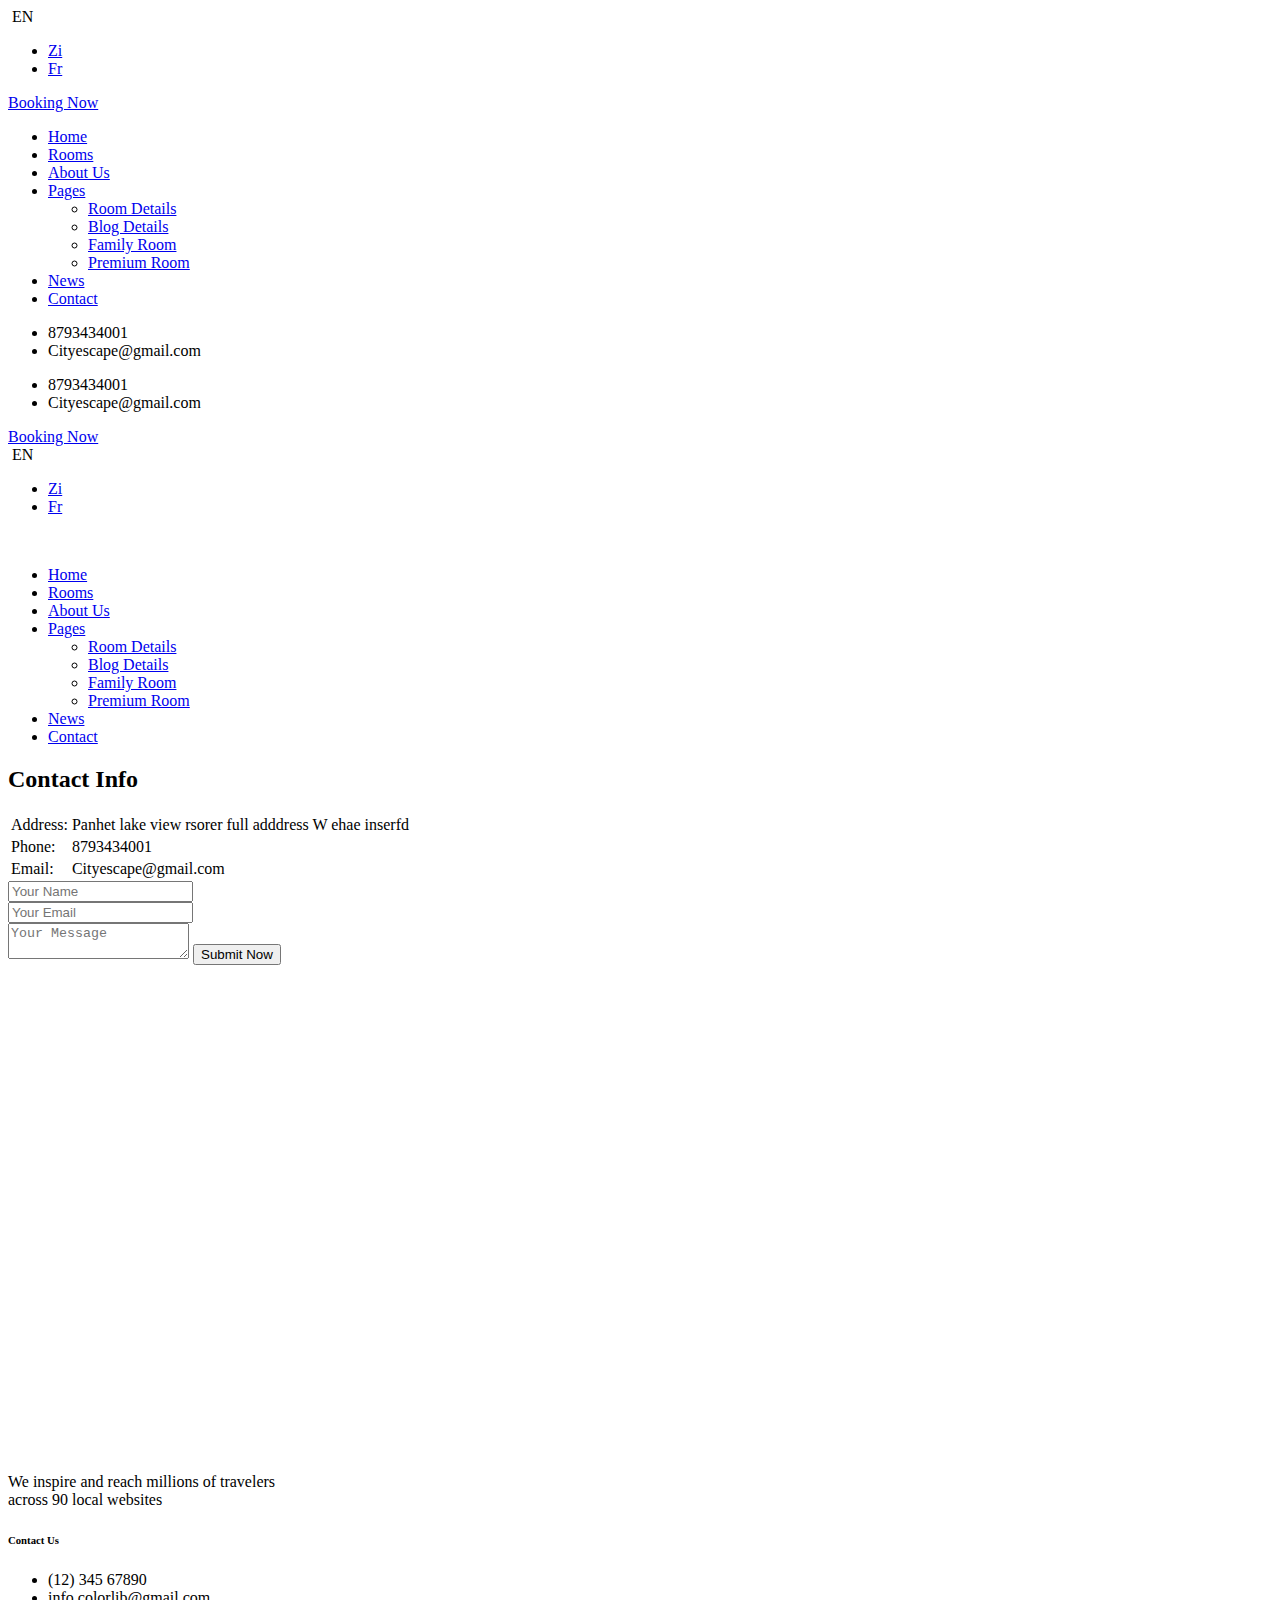
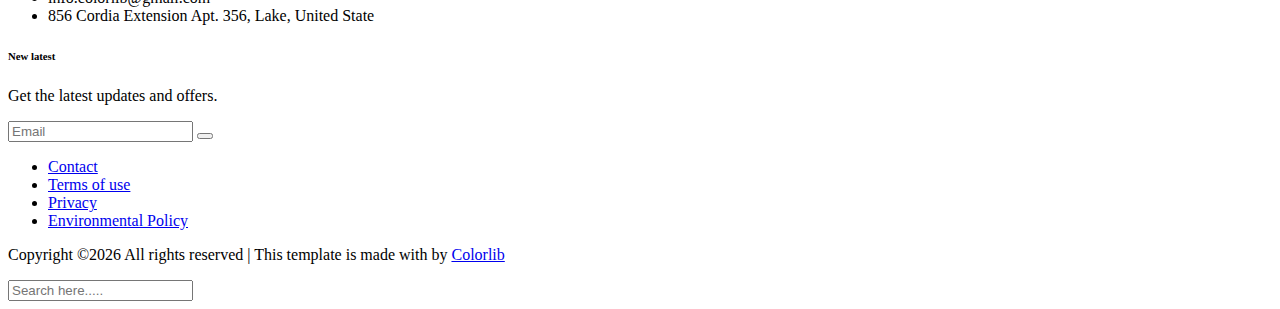
==== contact.html @ 2a78cfe2 "Add files via upload" ====
<!DOCTYPE html>
<html lang="zxx">

<head>
    <meta charset="UTF-8">
    <meta name="description" content="Sona Template">
    <meta name="keywords" content="Sona, unica, creative, html">
    <meta name="viewport" content="width=device-width, initial-scale=1.0">
    <meta http-equiv="X-UA-Compatible" content="ie=edge">
    <title>Sona | Template</title>

    <!-- Google Font -->
    <link href="https://fonts.googleapis.com/css?family=Lora:400,700&display=swap" rel="stylesheet">
    <link href="https://fonts.googleapis.com/css?family=Cabin:400,500,600,700&display=swap" rel="stylesheet">

    <!-- Css Styles -->
    <link rel="stylesheet" href="css/bootstrap.min.css" type="text/css">
    <link rel="stylesheet" href="css/font-awesome.min.css" type="text/css">
    <link rel="stylesheet" href="css/elegant-icons.css" type="text/css">
    <link rel="stylesheet" href="css/flaticon.css" type="text/css">
    <link rel="stylesheet" href="css/owl.carousel.min.css" type="text/css">
    <link rel="stylesheet" href="css/nice-select.css" type="text/css">
    <link rel="stylesheet" href="css/jquery-ui.min.css" type="text/css">
    <link rel="stylesheet" href="css/magnific-popup.css" type="text/css">
    <link rel="stylesheet" href="css/slicknav.min.css" type="text/css">
    <link rel="stylesheet" href="css/style.css" type="text/css">
</head>

<body>
    <!-- Page Preloder -->
    <div id="preloder">
        <div class="loader"></div>
    </div>

    <!-- Offcanvas Menu Section Begin -->
    <div class="offcanvas-menu-overlay"></div>
    <div class="canvas-open">
        <i class="icon_menu"></i>
    </div>
    <div class="offcanvas-menu-wrapper">
        <div class="canvas-close">
            <i class="icon_close"></i>
        </div>
        <div class="search-icon search-switch">
            <i class="icon_search"></i>
        </div>
        <div class="header-configure-area">
            <div class="language-option">
                <img src="img/flag.jpg" alt="">
                <span>EN <i class="fa fa-angle-down"></i></span>
                <div class="flag-dropdown">
                    <ul>
                        <li><a href="#">Zi</a></li>
                        <li><a href="#">Fr</a></li>
                    </ul>
                </div>
            </div>
            <a href="#" class="bk-btn">Booking Now</a>
        </div>
        <nav class="mainmenu mobile-menu">
            <ul>
                <li class="active"><a href="./index.html">Home</a></li>
                <li><a href="./rooms.html">Rooms</a></li>
                <li><a href="./about-us.html">About Us</a></li>
                <li><a href="./pages.html">Pages</a>
                    <ul class="dropdown">
                        <li><a href="./room-details.html">Room Details</a></li>
                        <li><a href="./blog-details.html">Blog Details</a></li>
                        <li><a href="#">Family Room</a></li>
                        <li><a href="#">Premium Room</a></li>
                    </ul>
                </li>
                <li><a href="./blog.html">News</a></li>
                <li><a href="./contact.html">Contact</a></li>
            </ul>
        </nav>
        <div id="mobile-menu-wrap"></div>
        <div class="top-social">
            <a href="#"><i class="fa fa-facebook"></i></a>
            <a href="#"><i class="fa fa-twitter"></i></a>
            <a href="#"><i class="fa fa-tripadvisor"></i></a>
            <a href="#"><i class="fa fa-instagram"></i></a>
        </div>
        <ul class="top-widget">
            <li><i class="fa fa-phone"></i> 8793434001</li>
            <li><i class="fa fa-envelope"></i> Cityescape@gmail.com</li>
        </ul>
    </div>
    <!-- Offcanvas Menu Section End -->

    <!-- Header Section Begin -->
    <header class="header-section header-normal">
        <div class="top-nav">
            <div class="container">
                <div class="row">
                    <div class="col-lg-6">
                        <ul class="tn-left">
                            <li><i class="fa fa-phone"></i> 8793434001</li>
                            <li><i class="fa fa-envelope"></i> Cityescape@gmail.com</li>
                        </ul>
                    </div>
                    <div class="col-lg-6">
                        <div class="tn-right">
                            <div class="top-social">
                                <a href="#"><i class="fa fa-facebook"></i></a>
                                <a href="#"><i class="fa fa-twitter"></i></a>
                                <a href="#"><i class="fa fa-tripadvisor"></i></a>
                                <a href="#"><i class="fa fa-instagram"></i></a>
                            </div>
                            <a href="#" class="bk-btn">Booking Now</a>
                            <div class="language-option">
                                <img src="img/flag.jpg" alt="">
                                <span>EN <i class="fa fa-angle-down"></i></span>
                                <div class="flag-dropdown">
                                    <ul>
                                        <li><a href="#">Zi</a></li>
                                        <li><a href="#">Fr</a></li>
                                    </ul>
                                </div>
                            </div>
                        </div>
                    </div>
                </div>
            </div>
        </div>
        <div class="menu-item">
            <div class="container">
                <div class="row">
                    <div class="col-lg-2">
                        <div class="logo">
                            <a href="./index.html">
                                <img src="img/Resort.png" alt="">
                            </a>
                        </div>
                    </div>
                    <div class="col-lg-10">
                        <div class="nav-menu">
                            <nav class="mainmenu">
                                <ul>
                                    <li><a href="./index.html">Home</a></li>
                                    <li><a href="./rooms.html">Rooms</a></li>
                                    <li><a href="./about-us.html">About Us</a></li>
                                    <li><a href="./pages.html">Pages</a>
                                        <ul class="dropdown">
                                            <li><a href="./room-details.html">Room Details</a></li>
                                            <li><a href="./blog-details.html">Blog Details</a></li>
                                            <li><a href="#">Family Room</a></li>
                                            <li><a href="#">Premium Room</a></li>
                                        </ul>
                                    </li>
                                    <li><a href="./blog.html">News</a></li>
                                    <li class="active"><a href="./contact.html">Contact</a></li>
                                </ul>
                            </nav>
                            <div class="nav-right search-switch">
                                <i class="icon_search"></i>
                            </div>
                        </div>
                    </div>
                </div>
            </div>
        </div>
    </header>
    <!-- Header End -->

    <!-- Contact Section Begin -->
    <section class="contact-section spad">
        <div class="container">
            <div class="row">
                <div class="col-lg-4">
                    <div class="contact-text">
                        <h2>Contact Info</h2>
                        
                        <table>
                            <tbody>
                                <tr>
                                    <td class="c-o">Address:</td>
                                    <td>Panhet lake view rsorer full adddress   W ehae inserfd</td>
                                </tr>
                                <tr>
                                    <td class="c-o">Phone:</td>
                                    <td>8793434001</td>
                                </tr>
                                <tr>
                                    <td class="c-o">Email:</td>
                                    <td>Cityescape@gmail.com</td>
                                </tr>
                                <!-- <tr>
                                    <td class="c-o">Fax:</td>
                                    <td>8793434001</td>
                                </tr> -->
                            </tbody>
                        </table>
                    </div>
                </div>
                <div class="col-lg-7 offset-lg-1">
                    <form action="#" class="contact-form">
                        <div class="row">
                            <div class="col-lg-6">
                                <input type="text" placeholder="Your Name">
                            </div>
                            <div class="col-lg-6">
                                <input type="text" placeholder="Your Email">
                            </div>
                            <div class="col-lg-12">
                                <textarea placeholder="Your Message"></textarea>
                                <button type="submit">Submit Now</button>
                            </div>
                        </div>
                    </form>
                </div>
            </div>
            <div class="map">
                <iframe
                    src="https://www.google.com/maps/embed?pb=!1m18!1m12!1m3!1d7573.062197383372!2d73.61236224226344!3d18.368664313000867!2m3!1f0!2f0!3f0!3m2!1i1024!2i768!4f13.1!3m3!1m2!1s0x3bc29960a185e607%3A0x15910dcde7685086!2sCamps%20Buddy%20Panshet%20Lake!5e0!3m2!1sen!2sin!4v1707500957872!5m2!1sen!2sin"
                    height="470" style="border:0;" allowfullscreen=""></iframe>
            </div>
        </div>
    </section>
    <!-- Contact Section End -->

    <!-- Footer Section Begin -->
    <footer class="footer-section">
        <div class="container">
            <div class="footer-text">
                <div class="row">
                    <div class="col-lg-4">
                        <div class="ft-about">
                            <div class="logo">
                                <a href="#">
                                    <img src="img/footer-logo.png" alt="">
                                </a>
                            </div>
                            <p>We inspire and reach millions of travelers<br /> across 90 local websites</p>
                            <div class="fa-social">
                                <a href="#"><i class="fa fa-facebook"></i></a>
                                <a href="#"><i class="fa fa-twitter"></i></a>
                                <a href="#"><i class="fa fa-tripadvisor"></i></a>
                                <a href="#"><i class="fa fa-instagram"></i></a>
                                <a href="#"><i class="fa fa-youtube-play"></i></a>
                            </div>
                        </div>
                    </div>
                    <div class="col-lg-3 offset-lg-1">
                        <div class="ft-contact">
                            <h6>Contact Us</h6>
                            <ul>
                                <li>(12) 345 67890</li>
                                <li>info.colorlib@gmail.com</li>
                                <li>856 Cordia Extension Apt. 356, Lake, United State</li>
                            </ul>
                        </div>
                    </div>
                    <div class="col-lg-3 offset-lg-1">
                        <div class="ft-newslatter">
                            <h6>New latest</h6>
                            <p>Get the latest updates and offers.</p>
                            <form action="#" class="fn-form">
                                <input type="text" placeholder="Email">
                                <button type="submit"><i class="fa fa-send"></i></button>
                            </form>
                        </div>
                    </div>
                </div>
            </div>
        </div>
        <div class="copyright-option">
            <div class="container">
                <div class="row">
                    <div class="col-lg-7">
                        <ul>
                            <li><a href="#">Contact</a></li>
                            <li><a href="#">Terms of use</a></li>
                            <li><a href="#">Privacy</a></li>
                            <li><a href="#">Environmental Policy</a></li>
                        </ul>
                    </div>
                    <div class="col-lg-5">
                        <div class="co-text"><p><!-- Link back to Colorlib can't be removed. Template is licensed under CC BY 3.0. -->
  Copyright &copy;<script>document.write(new Date().getFullYear());</script> All rights reserved | This template is made with <i class="fa fa-heart" aria-hidden="true"></i> by <a href="https://colorlib.com" target="_blank">Colorlib</a>
  <!-- Link back to Colorlib can't be removed. Template is licensed under CC BY 3.0. --></p></div>
                    </div>
                </div>
            </div>
        </div>
    </footer>
    <!-- Footer Section End -->

    <!-- Search model Begin -->
    <div class="search-model">
        <div class="h-100 d-flex align-items-center justify-content-center">
            <div class="search-close-switch"><i class="icon_close"></i></div>
            <form class="search-model-form">
                <input type="text" id="search-input" placeholder="Search here.....">
            </form>
        </div>
    </div>
    <!-- Search model end -->

    <!-- Js Plugins -->
    <script src="js/jquery-3.3.1.min.js"></script>
    <script src="js/bootstrap.min.js"></script>
    <script src="js/jquery.magnific-popup.min.js"></script>
    <script src="js/jquery.nice-select.min.js"></script>
    <script src="js/jquery-ui.min.js"></script>
    <script src="js/jquery.slicknav.js"></script>
    <script src="js/owl.carousel.min.js"></script>
    <script src="js/main.js"></script>
</body>

</html>
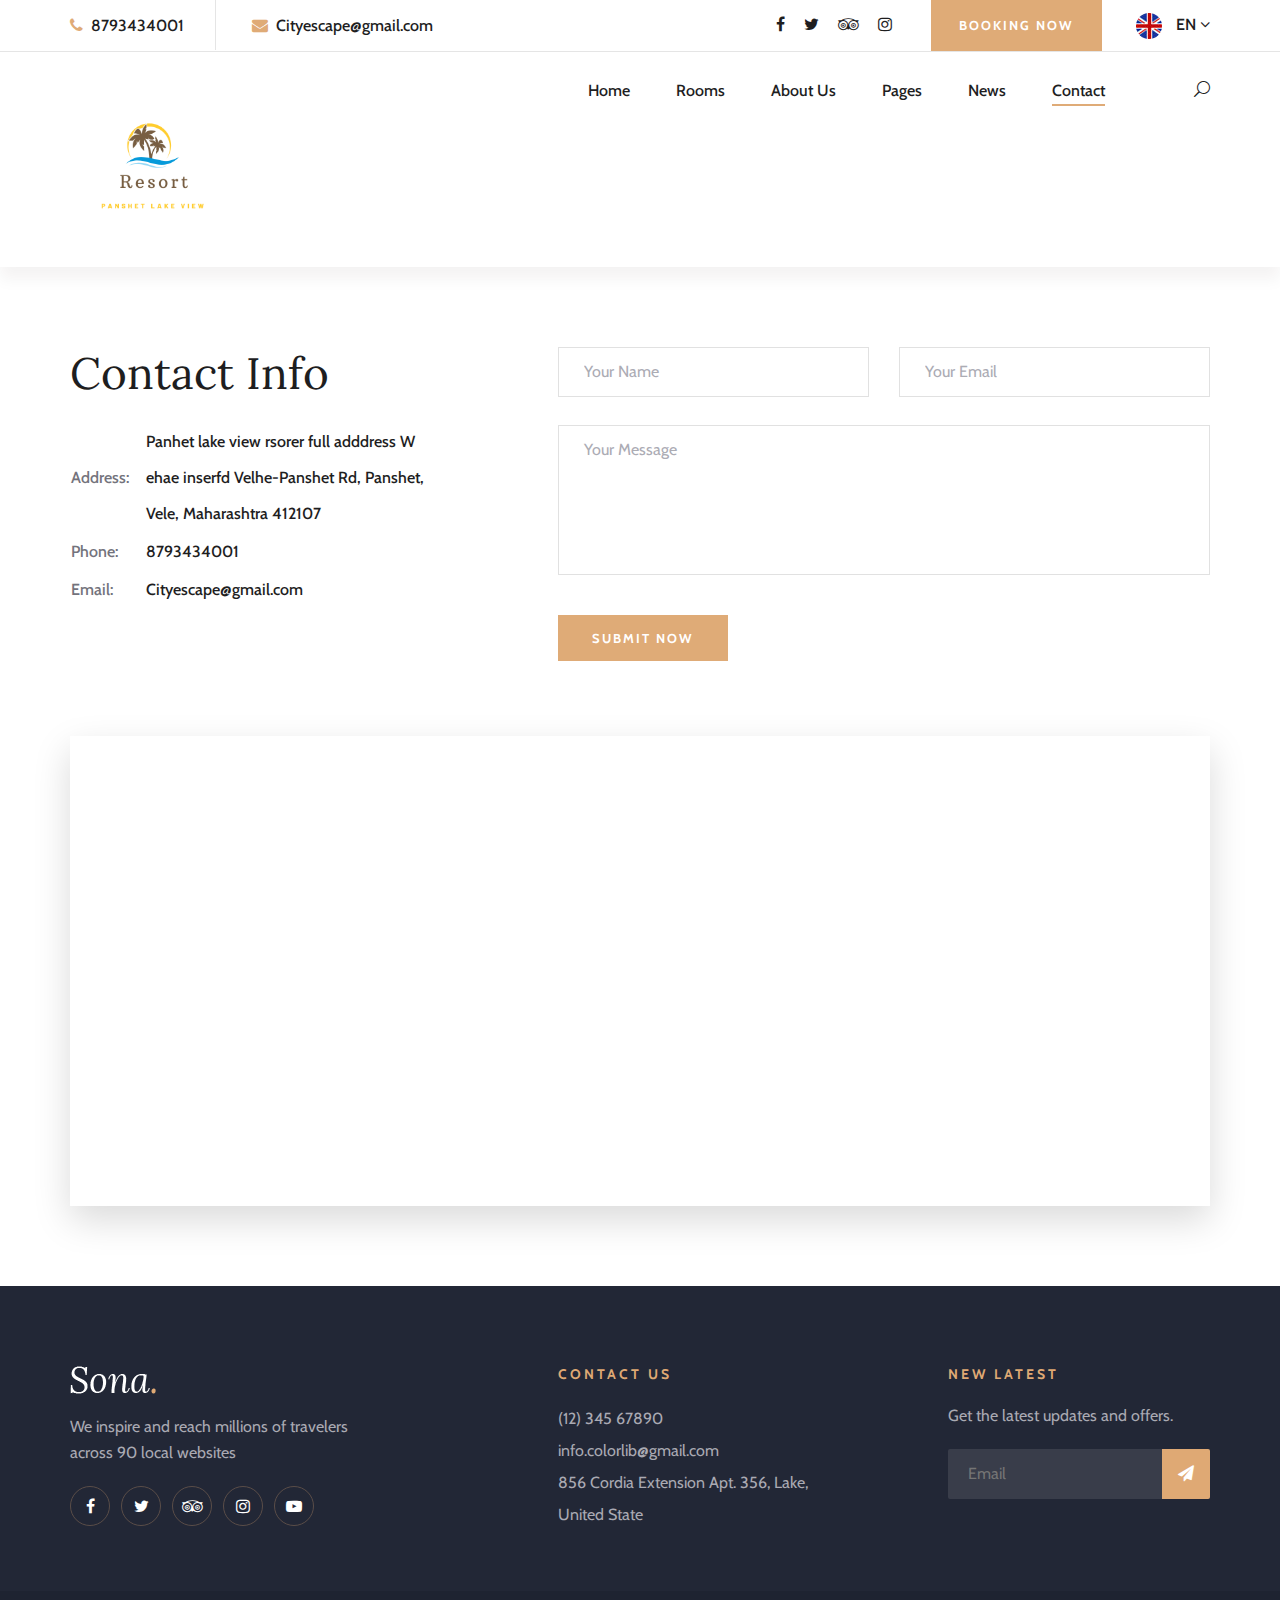
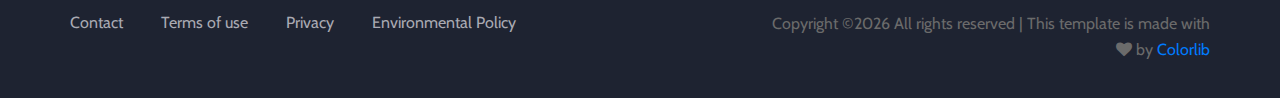
==== commit d9ed152f: "Contact" ====
--- a/contact.html
+++ b/contact.html
@@ -175,7 +175,12 @@
                             <tbody>
                                 <tr>
                                     <td class="c-o">Address:</td>
-                                    <td>Panhet lake view rsorer full adddress   W ehae inserfd</td>
+                                    <td>Panhet lake view rsorer full adddress   W ehae inserfd
+
+
+                                        Velhe-Panshet Rd, Panshet, Vele, Maharashtra 412107
+
+                                    </td>
                                 </tr>
                                 <tr>
                                     <td class="c-o">Phone:</td>
--- a/css/elegant-icons.css
+++ b/css/elegant-icons.css
@@ -0,0 +1,1159 @@
+@font-face {
+	font-family: 'ElegantIcons';
+	src:url('../fonts/ElegantIcons.eot');
+	src:url('../fonts/ElegantIcons.eot?#iefix') format('embedded-opentype'),
+		url('../fonts/ElegantIcons.woff') format('woff'),
+		url('../fonts/ElegantIcons.ttf') format('truetype'),
+		url('../fonts/ElegantIcons.svg#ElegantIcons') format('svg');
+	font-weight: normal;
+	font-style: normal;
+}
+
+/* Use the following CSS code if you want to use data attributes for inserting your icons */
+[data-icon]:before {
+	font-family: 'ElegantIcons';
+	content: attr(data-icon);
+	speak: none;
+	font-weight: normal;
+	font-variant: normal;
+	text-transform: none;
+	line-height: 1;
+	-webkit-font-smoothing: antialiased;
+	-moz-osx-font-smoothing: grayscale;
+}
+
+/* Use the following CSS code if you want to have a class per icon */
+/*
+Instead of a list of all class selectors,
+you can use the generic selector below, but it's slower:
+[class*="your-class-prefix"] {
+*/
+.arrow_up, .arrow_down, .arrow_left, .arrow_right, .arrow_left-up, .arrow_right-up, .arrow_right-down, .arrow_left-down, .arrow-up-down, .arrow_up-down_alt, .arrow_left-right_alt, .arrow_left-right, .arrow_expand_alt2, .arrow_expand_alt, .arrow_condense, .arrow_expand, .arrow_move, .arrow_carrot-up, .arrow_carrot-down, .arrow_carrot-left, .arrow_carrot-right, .arrow_carrot-2up, .arrow_carrot-2down, .arrow_carrot-2left, .arrow_carrot-2right, .arrow_carrot-up_alt2, .arrow_carrot-down_alt2, .arrow_carrot-left_alt2, .arrow_carrot-right_alt2, .arrow_carrot-2up_alt2, .arrow_carrot-2down_alt2, .arrow_carrot-2left_alt2, .arrow_carrot-2right_alt2, .arrow_triangle-up, .arrow_triangle-down, .arrow_triangle-left, .arrow_triangle-right, .arrow_triangle-up_alt2, .arrow_triangle-down_alt2, .arrow_triangle-left_alt2, .arrow_triangle-right_alt2, .arrow_back, .icon_minus-06, .icon_plus, .icon_close, .icon_check, .icon_minus_alt2, .icon_plus_alt2, .icon_close_alt2, .icon_check_alt2, .icon_zoom-out_alt, .icon_zoom-in_alt, .icon_search, .icon_box-empty, .icon_box-selected, .icon_minus-box, .icon_plus-box, .icon_box-checked, .icon_circle-empty, .icon_circle-slelected, .icon_stop_alt2, .icon_stop, .icon_pause_alt2, .icon_pause, .icon_menu, .icon_menu-square_alt2, .icon_menu-circle_alt2, .icon_ul, .icon_ol, .icon_adjust-horiz, .icon_adjust-vert, .icon_document_alt, .icon_documents_alt, .icon_pencil, .icon_pencil-edit_alt, .icon_pencil-edit, .icon_folder-alt, .icon_folder-open_alt, .icon_folder-add_alt, .icon_info_alt, .icon_error-oct_alt, .icon_error-circle_alt, .icon_error-triangle_alt, .icon_question_alt2, .icon_question, .icon_comment_alt, .icon_chat_alt, .icon_vol-mute_alt, .icon_volume-low_alt, .icon_volume-high_alt, .icon_quotations, .icon_quotations_alt2, .icon_clock_alt, .icon_lock_alt, .icon_lock-open_alt, .icon_key_alt, .icon_cloud_alt, .icon_cloud-upload_alt, .icon_cloud-download_alt, .icon_image, .icon_images, .icon_lightbulb_alt, .icon_gift_alt, .icon_house_alt, .icon_genius, .icon_mobile, .icon_tablet, .icon_laptop, .icon_desktop, .icon_camera_alt, .icon_mail_alt, .icon_cone_alt, .icon_ribbon_alt, .icon_bag_alt, .icon_creditcard, .icon_cart_alt, .icon_paperclip, .icon_tag_alt, .icon_tags_alt, .icon_trash_alt, .icon_cursor_alt, .icon_mic_alt, .icon_compass_alt, .icon_pin_alt, .icon_pushpin_alt, .icon_map_alt, .icon_drawer_alt, .icon_toolbox_alt, .icon_book_alt, .icon_calendar, .icon_film, .icon_table, .icon_contacts_alt, .icon_headphones, .icon_lifesaver, .icon_piechart, .icon_refresh, .icon_link_alt, .icon_link, .icon_loading, .icon_blocked, .icon_archive_alt, .icon_heart_alt, .icon_star_alt, .icon_star-half_alt, .icon_star, .icon_star-half, .icon_tools, .icon_tool, .icon_cog, .icon_cogs, .arrow_up_alt, .arrow_down_alt, .arrow_left_alt, .arrow_right_alt, .arrow_left-up_alt, .arrow_right-up_alt, .arrow_right-down_alt, .arrow_left-down_alt, .arrow_condense_alt, .arrow_expand_alt3, .arrow_carrot_up_alt, .arrow_carrot-down_alt, .arrow_carrot-left_alt, .arrow_carrot-right_alt, .arrow_carrot-2up_alt, .arrow_carrot-2dwnn_alt, .arrow_carrot-2left_alt, .arrow_carrot-2right_alt, .arrow_triangle-up_alt, .arrow_triangle-down_alt, .arrow_triangle-left_alt, .arrow_triangle-right_alt, .icon_minus_alt, .icon_plus_alt, .icon_close_alt, .icon_check_alt, .icon_zoom-out, .icon_zoom-in, .icon_stop_alt, .icon_menu-square_alt, .icon_menu-circle_alt, .icon_document, .icon_documents, .icon_pencil_alt, .icon_folder, .icon_folder-open, .icon_folder-add, .icon_folder_upload, .icon_folder_download, .icon_info, .icon_error-circle, .icon_error-oct, .icon_error-triangle, .icon_question_alt, .icon_comment, .icon_chat, .icon_vol-mute, .icon_volume-low, .icon_volume-high, .icon_quotations_alt, .icon_clock, .icon_lock, .icon_lock-open, .icon_key, .icon_cloud, .icon_cloud-upload, .icon_cloud-download, .icon_lightbulb, .icon_gift, .icon_house, .icon_camera, .icon_mail, .icon_cone, .icon_ribbon, .icon_bag, .icon_cart, .icon_tag, .icon_tags, .icon_trash, .icon_cursor, .icon_mic, .icon_compass, .icon_pin, .icon_pushpin, .icon_map, .icon_drawer, .icon_toolbox, .icon_book, .icon_contacts, .icon_archive, .icon_heart, .icon_profile, .icon_group, .icon_grid-2x2, .icon_grid-3x3, .icon_music, .icon_pause_alt, .icon_phone, .icon_upload, .icon_download, .social_facebook, .social_twitter, .social_pinterest, .social_googleplus, .social_tumblr, .social_tumbleupon, .social_wordpress, .social_instagram, .social_dribbble, .social_vimeo, .social_linkedin, .social_rss, .social_deviantart, .social_share, .social_myspace, .social_skype, .social_youtube, .social_picassa, .social_googledrive, .social_flickr, .social_blogger, .social_spotify, .social_delicious, .social_facebook_circle, .social_twitter_circle, .social_pinterest_circle, .social_googleplus_circle, .social_tumblr_circle, .social_stumbleupon_circle, .social_wordpress_circle, .social_instagram_circle, .social_dribbble_circle, .social_vimeo_circle, .social_linkedin_circle, .social_rss_circle, .social_deviantart_circle, .social_share_circle, .social_myspace_circle, .social_skype_circle, .social_youtube_circle, .social_picassa_circle, .social_googledrive_alt2, .social_flickr_circle, .social_blogger_circle, .social_spotify_circle, .social_delicious_circle, .social_facebook_square, .social_twitter_square, .social_pinterest_square, .social_googleplus_square, .social_tumblr_square, .social_stumbleupon_square, .social_wordpress_square, .social_instagram_square, .social_dribbble_square, .social_vimeo_square, .social_linkedin_square, .social_rss_square, .social_deviantart_square, .social_share_square, .social_myspace_square, .social_skype_square, .social_youtube_square, .social_picassa_square, .social_googledrive_square, .social_flickr_square, .social_blogger_square, .social_spotify_square, .social_delicious_square, .icon_printer, .icon_calulator, .icon_building, .icon_floppy, .icon_drive, .icon_search-2, .icon_id, .icon_id-2, .icon_puzzle, .icon_like, .icon_dislike, .icon_mug, .icon_currency, .icon_wallet, .icon_pens, .icon_easel, .icon_flowchart, .icon_datareport, .icon_briefcase, .icon_shield, .icon_percent, .icon_globe, .icon_globe-2, .icon_target, .icon_hourglass, .icon_balance, .icon_rook, .icon_printer-alt, .icon_calculator_alt, .icon_building_alt, .icon_floppy_alt, .icon_drive_alt, .icon_search_alt, .icon_id_alt, .icon_id-2_alt, .icon_puzzle_alt, .icon_like_alt, .icon_dislike_alt, .icon_mug_alt, .icon_currency_alt, .icon_wallet_alt, .icon_pens_alt, .icon_easel_alt, .icon_flowchart_alt, .icon_datareport_alt, .icon_briefcase_alt, .icon_shield_alt, .icon_percent_alt, .icon_globe_alt, .icon_clipboard {
+	font-family: 'ElegantIcons';
+	speak: none;
+	font-style: normal;
+	font-weight: normal;
+	font-variant: normal;
+	text-transform: none;
+	line-height: 1;
+	-webkit-font-smoothing: antialiased;
+}
+.arrow_up:before {
+	content: "\21";
+}
+.arrow_down:before {
+	content: "\22";
+}
+.arrow_left:before {
+	content: "\23";
+}
+.arrow_right:before {
+	content: "\24";
+}
+.arrow_left-up:before {
+	content: "\25";
+}
+.arrow_right-up:before {
+	content: "\26";
+}
+.arrow_right-down:before {
+	content: "\27";
+}
+.arrow_left-down:before {
+	content: "\28";
+}
+.arrow-up-down:before {
+	content: "\29";
+}
+.arrow_up-down_alt:before {
+	content: "\2a";
+}
+.arrow_left-right_alt:before {
+	content: "\2b";
+}
+.arrow_left-right:before {
+	content: "\2c";
+}
+.arrow_expand_alt2:before {
+	content: "\2d";
+}
+.arrow_expand_alt:before {
+	content: "\2e";
+}
+.arrow_condense:before {
+	content: "\2f";
+}
+.arrow_expand:before {
+	content: "\30";
+}
+.arrow_move:before {
+	content: "\31";
+}
+.arrow_carrot-up:before {
+	content: "\32";
+}
+.arrow_carrot-down:before {
+	content: "\33";
+}
+.arrow_carrot-left:before {
+	content: "\34";
+}
+.arrow_carrot-right:before {
+	content: "\35";
+}
+.arrow_carrot-2up:before {
+	content: "\36";
+}
+.arrow_carrot-2down:before {
+	content: "\37";
+}
+.arrow_carrot-2left:before {
+	content: "\38";
+}
+.arrow_carrot-2right:before {
+	content: "\39";
+}
+.arrow_carrot-up_alt2:before {
+	content: "\3a";
+}
+.arrow_carrot-down_alt2:before {
+	content: "\3b";
+}
+.arrow_carrot-left_alt2:before {
+	content: "\3c";
+}
+.arrow_carrot-right_alt2:before {
+	content: "\3d";
+}
+.arrow_carrot-2up_alt2:before {
+	content: "\3e";
+}
+.arrow_carrot-2down_alt2:before {
+	content: "\3f";
+}
+.arrow_carrot-2left_alt2:before {
+	content: "\40";
+}
+.arrow_carrot-2right_alt2:before {
+	content: "\41";
+}
+.arrow_triangle-up:before {
+	content: "\42";
+}
+.arrow_triangle-down:before {
+	content: "\43";
+}
+.arrow_triangle-left:before {
+	content: "\44";
+}
+.arrow_triangle-right:before {
+	content: "\45";
+}
+.arrow_triangle-up_alt2:before {
+	content: "\46";
+}
+.arrow_triangle-down_alt2:before {
+	content: "\47";
+}
+.arrow_triangle-left_alt2:before {
+	content: "\48";
+}
+.arrow_triangle-right_alt2:before {
+	content: "\49";
+}
+.arrow_back:before {
+	content: "\4a";
+}
+.icon_minus-06:before {
+	content: "\4b";
+}
+.icon_plus:before {
+	content: "\4c";
+}
+.icon_close:before {
+	content: "\4d";
+}
+.icon_check:before {
+	content: "\4e";
+}
+.icon_minus_alt2:before {
+	content: "\4f";
+}
+.icon_plus_alt2:before {
+	content: "\50";
+}
+.icon_close_alt2:before {
+	content: "\51";
+}
+.icon_check_alt2:before {
+	content: "\52";
+}
+.icon_zoom-out_alt:before {
+	content: "\53";
+}
+.icon_zoom-in_alt:before {
+	content: "\54";
+}
+.icon_search:before {
+	content: "\55";
+}
+.icon_box-empty:before {
+	content: "\56";
+}
+.icon_box-selected:before {
+	content: "\57";
+}
+.icon_minus-box:before {
+	content: "\58";
+}
+.icon_plus-box:before {
+	content: "\59";
+}
+.icon_box-checked:before {
+	content: "\5a";
+}
+.icon_circle-empty:before {
+	content: "\5b";
+}
+.icon_circle-slelected:before {
+	content: "\5c";
+}
+.icon_stop_alt2:before {
+	content: "\5d";
+}
+.icon_stop:before {
+	content: "\5e";
+}
+.icon_pause_alt2:before {
+	content: "\5f";
+}
+.icon_pause:before {
+	content: "\60";
+}
+.icon_menu:before {
+	content: "\61";
+}
+.icon_menu-square_alt2:before {
+	content: "\62";
+}
+.icon_menu-circle_alt2:before {
+	content: "\63";
+}
+.icon_ul:before {
+	content: "\64";
+}
+.icon_ol:before {
+	content: "\65";
+}
+.icon_adjust-horiz:before {
+	content: "\66";
+}
+.icon_adjust-vert:before {
+	content: "\67";
+}
+.icon_document_alt:before {
+	content: "\68";
+}
+.icon_documents_alt:before {
+	content: "\69";
+}
+.icon_pencil:before {
+	content: "\6a";
+}
+.icon_pencil-edit_alt:before {
+	content: "\6b";
+}
+.icon_pencil-edit:before {
+	content: "\6c";
+}
+.icon_folder-alt:before {
+	content: "\6d";
+}
+.icon_folder-open_alt:before {
+	content: "\6e";
+}
+.icon_folder-add_alt:before {
+	content: "\6f";
+}
+.icon_info_alt:before {
+	content: "\70";
+}
+.icon_error-oct_alt:before {
+	content: "\71";
+}
+.icon_error-circle_alt:before {
+	content: "\72";
+}
+.icon_error-triangle_alt:before {
+	content: "\73";
+}
+.icon_question_alt2:before {
+	content: "\74";
+}
+.icon_question:before {
+	content: "\75";
+}
+.icon_comment_alt:before {
+	content: "\76";
+}
+.icon_chat_alt:before {
+	content: "\77";
+}
+.icon_vol-mute_alt:before {
+	content: "\78";
+}
+.icon_volume-low_alt:before {
+	content: "\79";
+}
+.icon_volume-high_alt:before {
+	content: "\7a";
+}
+.icon_quotations:before {
+	content: "\7b";
+}
+.icon_quotations_alt2:before {
+	content: "\7c";
+}
+.icon_clock_alt:before {
+	content: "\7d";
+}
+.icon_lock_alt:before {
+	content: "\7e";
+}
+.icon_lock-open_alt:before {
+	content: "\e000";
+}
+.icon_key_alt:before {
+	content: "\e001";
+}
+.icon_cloud_alt:before {
+	content: "\e002";
+}
+.icon_cloud-upload_alt:before {
+	content: "\e003";
+}
+.icon_cloud-download_alt:before {
+	content: "\e004";
+}
+.icon_image:before {
+	content: "\e005";
+}
+.icon_images:before {
+	content: "\e006";
+}
+.icon_lightbulb_alt:before {
+	content: "\e007";
+}
+.icon_gift_alt:before {
+	content: "\e008";
+}
+.icon_house_alt:before {
+	content: "\e009";
+}
+.icon_genius:before {
+	content: "\e00a";
+}
+.icon_mobile:before {
+	content: "\e00b";
+}
+.icon_tablet:before {
+	content: "\e00c";
+}
+.icon_laptop:before {
+	content: "\e00d";
+}
+.icon_desktop:before {
+	content: "\e00e";
+}
+.icon_camera_alt:before {
+	content: "\e00f";
+}
+.icon_mail_alt:before {
+	content: "\e010";
+}
+.icon_cone_alt:before {
+	content: "\e011";
+}
+.icon_ribbon_alt:before {
+	content: "\e012";
+}
+.icon_bag_alt:before {
+	content: "\e013";
+}
+.icon_creditcard:before {
+	content: "\e014";
+}
+.icon_cart_alt:before {
+	content: "\e015";
+}
+.icon_paperclip:before {
+	content: "\e016";
+}
+.icon_tag_alt:before {
+	content: "\e017";
+}
+.icon_tags_alt:before {
+	content: "\e018";
+}
+.icon_trash_alt:before {
+	content: "\e019";
+}
+.icon_cursor_alt:before {
+	content: "\e01a";
+}
+.icon_mic_alt:before {
+	content: "\e01b";
+}
+.icon_compass_alt:before {
+	content: "\e01c";
+}
+.icon_pin_alt:before {
+	content: "\e01d";
+}
+.icon_pushpin_alt:before {
+	content: "\e01e";
+}
+.icon_map_alt:before {
+	content: "\e01f";
+}
+.icon_drawer_alt:before {
+	content: "\e020";
+}
+.icon_toolbox_alt:before {
+	content: "\e021";
+}
+.icon_book_alt:before {
+	content: "\e022";
+}
+.icon_calendar:before {
+	content: "\e023";
+}
+.icon_film:before {
+	content: "\e024";
+}
+.icon_table:before {
+	content: "\e025";
+}
+.icon_contacts_alt:before {
+	content: "\e026";
+}
+.icon_headphones:before {
+	content: "\e027";
+}
+.icon_lifesaver:before {
+	content: "\e028";
+}
+.icon_piechart:before {
+	content: "\e029";
+}
+.icon_refresh:before {
+	content: "\e02a";
+}
+.icon_link_alt:before {
+	content: "\e02b";
+}
+.icon_link:before {
+	content: "\e02c";
+}
+.icon_loading:before {
+	content: "\e02d";
+}
+.icon_blocked:before {
+	content: "\e02e";
+}
+.icon_archive_alt:before {
+	content: "\e02f";
+}
+.icon_heart_alt:before {
+	content: "\e030";
+}
+.icon_star_alt:before {
+	content: "\e031";
+}
+.icon_star-half_alt:before {
+	content: "\e032";
+}
+.icon_star:before {
+	content: "\e033";
+}
+.icon_star-half:before {
+	content: "\e034";
+}
+.icon_tools:before {
+	content: "\e035";
+}
+.icon_tool:before {
+	content: "\e036";
+}
+.icon_cog:before {
+	content: "\e037";
+}
+.icon_cogs:before {
+	content: "\e038";
+}
+.arrow_up_alt:before {
+	content: "\e039";
+}
+.arrow_down_alt:before {
+	content: "\e03a";
+}
+.arrow_left_alt:before {
+	content: "\e03b";
+}
+.arrow_right_alt:before {
+	content: "\e03c";
+}
+.arrow_left-up_alt:before {
+	content: "\e03d";
+}
+.arrow_right-up_alt:before {
+	content: "\e03e";
+}
+.arrow_right-down_alt:before {
+	content: "\e03f";
+}
+.arrow_left-down_alt:before {
+	content: "\e040";
+}
+.arrow_condense_alt:before {
+	content: "\e041";
+}
+.arrow_expand_alt3:before {
+	content: "\e042";
+}
+.arrow_carrot_up_alt:before {
+	content: "\e043";
+}
+.arrow_carrot-down_alt:before {
+	content: "\e044";
+}
+.arrow_carrot-left_alt:before {
+	content: "\e045";
+}
+.arrow_carrot-right_alt:before {
+	content: "\e046";
+}
+.arrow_carrot-2up_alt:before {
+	content: "\e047";
+}
+.arrow_carrot-2dwnn_alt:before {
+	content: "\e048";
+}
+.arrow_carrot-2left_alt:before {
+	content: "\e049";
+}
+.arrow_carrot-2right_alt:before {
+	content: "\e04a";
+}
+.arrow_triangle-up_alt:before {
+	content: "\e04b";
+}
+.arrow_triangle-down_alt:before {
+	content: "\e04c";
+}
+.arrow_triangle-left_alt:before {
+	content: "\e04d";
+}
+.arrow_triangle-right_alt:before {
+	content: "\e04e";
+}
+.icon_minus_alt:before {
+	content: "\e04f";
+}
+.icon_plus_alt:before {
+	content: "\e050";
+}
+.icon_close_alt:before {
+	content: "\e051";
+}
+.icon_check_alt:before {
+	content: "\e052";
+}
+.icon_zoom-out:before {
+	content: "\e053";
+}
+.icon_zoom-in:before {
+	content: "\e054";
+}
+.icon_stop_alt:before {
+	content: "\e055";
+}
+.icon_menu-square_alt:before {
+	content: "\e056";
+}
+.icon_menu-circle_alt:before {
+	content: "\e057";
+}
+.icon_document:before {
+	content: "\e058";
+}
+.icon_documents:before {
+	content: "\e059";
+}
+.icon_pencil_alt:before {
+	content: "\e05a";
+}
+.icon_folder:before {
+	content: "\e05b";
+}
+.icon_folder-open:before {
+	content: "\e05c";
+}
+.icon_folder-add:before {
+	content: "\e05d";
+}
+.icon_folder_upload:before {
+	content: "\e05e";
+}
+.icon_folder_download:before {
+	content: "\e05f";
+}
+.icon_info:before {
+	content: "\e060";
+}
+.icon_error-circle:before {
+	content: "\e061";
+}
+.icon_error-oct:before {
+	content: "\e062";
+}
+.icon_error-triangle:before {
+	content: "\e063";
+}
+.icon_question_alt:before {
+	content: "\e064";
+}
+.icon_comment:before {
+	content: "\e065";
+}
+.icon_chat:before {
+	content: "\e066";
+}
+.icon_vol-mute:before {
+	content: "\e067";
+}
+.icon_volume-low:before {
+	content: "\e068";
+}
+.icon_volume-high:before {
+	content: "\e069";
+}
+.icon_quotations_alt:before {
+	content: "\e06a";
+}
+.icon_clock:before {
+	content: "\e06b";
+}
+.icon_lock:before {
+	content: "\e06c";
+}
+.icon_lock-open:before {
+	content: "\e06d";
+}
+.icon_key:before {
+	content: "\e06e";
+}
+.icon_cloud:before {
+	content: "\e06f";
+}
+.icon_cloud-upload:before {
+	content: "\e070";
+}
+.icon_cloud-download:before {
+	content: "\e071";
+}
+.icon_lightbulb:before {
+	content: "\e072";
+}
+.icon_gift:before {
+	content: "\e073";
+}
+.icon_house:before {
+	content: "\e074";
+}
+.icon_camera:before {
+	content: "\e075";
+}
+.icon_mail:before {
+	content: "\e076";
+}
+.icon_cone:before {
+	content: "\e077";
+}
+.icon_ribbon:before {
+	content: "\e078";
+}
+.icon_bag:before {
+	content: "\e079";
+}
+.icon_cart:before {
+	content: "\e07a";
+}
+.icon_tag:before {
+	content: "\e07b";
+}
+.icon_tags:before {
+	content: "\e07c";
+}
+.icon_trash:before {
+	content: "\e07d";
+}
+.icon_cursor:before {
+	content: "\e07e";
+}
+.icon_mic:before {
+	content: "\e07f";
+}
+.icon_compass:before {
+	content: "\e080";
+}
+.icon_pin:before {
+	content: "\e081";
+}
+.icon_pushpin:before {
+	content: "\e082";
+}
+.icon_map:before {
+	content: "\e083";
+}
+.icon_drawer:before {
+	content: "\e084";
+}
+.icon_toolbox:before {
+	content: "\e085";
+}
+.icon_book:before {
+	content: "\e086";
+}
+.icon_contacts:before {
+	content: "\e087";
+}
+.icon_archive:before {
+	content: "\e088";
+}
+.icon_heart:before {
+	content: "\e089";
+}
+.icon_profile:before {
+	content: "\e08a";
+}
+.icon_group:before {
+	content: "\e08b";
+}
+.icon_grid-2x2:before {
+	content: "\e08c";
+}
+.icon_grid-3x3:before {
+	content: "\e08d";
+}
+.icon_music:before {
+	content: "\e08e";
+}
+.icon_pause_alt:before {
+	content: "\e08f";
+}
+.icon_phone:before {
+	content: "\e090";
+}
+.icon_upload:before {
+	content: "\e091";
+}
+.icon_download:before {
+	content: "\e092";
+}
+.social_facebook:before {
+	content: "\e093";
+}
+.social_twitter:before {
+	content: "\e094";
+}
+.social_pinterest:before {
+	content: "\e095";
+}
+.social_googleplus:before {
+	content: "\e096";
+}
+.social_tumblr:before {
+	content: "\e097";
+}
+.social_tumbleupon:before {
+	content: "\e098";
+}
+.social_wordpress:before {
+	content: "\e099";
+}
+.social_instagram:before {
+	content: "\e09a";
+}
+.social_dribbble:before {
+	content: "\e09b";
+}
+.social_vimeo:before {
+	content: "\e09c";
+}
+.social_linkedin:before {
+	content: "\e09d";
+}
+.social_rss:before {
+	content: "\e09e";
+}
+.social_deviantart:before {
+	content: "\e09f";
+}
+.social_share:before {
+	content: "\e0a0";
+}
+.social_myspace:before {
+	content: "\e0a1";
+}
+.social_skype:before {
+	content: "\e0a2";
+}
+.social_youtube:before {
+	content: "\e0a3";
+}
+.social_picassa:before {
+	content: "\e0a4";
+}
+.social_googledrive:before {
+	content: "\e0a5";
+}
+.social_flickr:before {
+	content: "\e0a6";
+}
+.social_blogger:before {
+	content: "\e0a7";
+}
+.social_spotify:before {
+	content: "\e0a8";
+}
+.social_delicious:before {
+	content: "\e0a9";
+}
+.social_facebook_circle:before {
+	content: "\e0aa";
+}
+.social_twitter_circle:before {
+	content: "\e0ab";
+}
+.social_pinterest_circle:before {
+	content: "\e0ac";
+}
+.social_googleplus_circle:before {
+	content: "\e0ad";
+}
+.social_tumblr_circle:before {
+	content: "\e0ae";
+}
+.social_stumbleupon_circle:before {
+	content: "\e0af";
+}
+.social_wordpress_circle:before {
+	content: "\e0b0";
+}
+.social_instagram_circle:before {
+	content: "\e0b1";
+}
+.social_dribbble_circle:before {
+	content: "\e0b2";
+}
+.social_vimeo_circle:before {
+	content: "\e0b3";
+}
+.social_linkedin_circle:before {
+	content: "\e0b4";
+}
+.social_rss_circle:before {
+	content: "\e0b5";
+}
+.social_deviantart_circle:before {
+	content: "\e0b6";
+}
+.social_share_circle:before {
+	content: "\e0b7";
+}
+.social_myspace_circle:before {
+	content: "\e0b8";
+}
+.social_skype_circle:before {
+	content: "\e0b9";
+}
+.social_youtube_circle:before {
+	content: "\e0ba";
+}
+.social_picassa_circle:before {
+	content: "\e0bb";
+}
+.social_googledrive_alt2:before {
+	content: "\e0bc";
+}
+.social_flickr_circle:before {
+	content: "\e0bd";
+}
+.social_blogger_circle:before {
+	content: "\e0be";
+}
+.social_spotify_circle:before {
+	content: "\e0bf";
+}
+.social_delicious_circle:before {
+	content: "\e0c0";
+}
+.social_facebook_square:before {
+	content: "\e0c1";
+}
+.social_twitter_square:before {
+	content: "\e0c2";
+}
+.social_pinterest_square:before {
+	content: "\e0c3";
+}
+.social_googleplus_square:before {
+	content: "\e0c4";
+}
+.social_tumblr_square:before {
+	content: "\e0c5";
+}
+.social_stumbleupon_square:before {
+	content: "\e0c6";
+}
+.social_wordpress_square:before {
+	content: "\e0c7";
+}
+.social_instagram_square:before {
+	content: "\e0c8";
+}
+.social_dribbble_square:before {
+	content: "\e0c9";
+}
+.social_vimeo_square:before {
+	content: "\e0ca";
+}
+.social_linkedin_square:before {
+	content: "\e0cb";
+}
+.social_rss_square:before {
+	content: "\e0cc";
+}
+.social_deviantart_square:before {
+	content: "\e0cd";
+}
+.social_share_square:before {
+	content: "\e0ce";
+}
+.social_myspace_square:before {
+	content: "\e0cf";
+}
+.social_skype_square:before {
+	content: "\e0d0";
+}
+.social_youtube_square:before {
+	content: "\e0d1";
+}
+.social_picassa_square:before {
+	content: "\e0d2";
+}
+.social_googledrive_square:before {
+	content: "\e0d3";
+}
+.social_flickr_square:before {
+	content: "\e0d4";
+}
+.social_blogger_square:before {
+	content: "\e0d5";
+}
+.social_spotify_square:before {
+	content: "\e0d6";
+}
+.social_delicious_square:before {
+	content: "\e0d7";
+}
+.icon_printer:before {
+	content: "\e103";
+}
+.icon_calulator:before {
+	content: "\e0ee";
+}
+.icon_building:before {
+	content: "\e0ef";
+}
+.icon_floppy:before {
+	content: "\e0e8";
+}
+.icon_drive:before {
+	content: "\e0ea";
+}
+.icon_search-2:before {
+	content: "\e101";
+}
+.icon_id:before {
+	content: "\e107";
+}
+.icon_id-2:before {
+	content: "\e108";
+}
+.icon_puzzle:before {
+	content: "\e102";
+}
+.icon_like:before {
+	content: "\e106";
+}
+.icon_dislike:before {
+	content: "\e0eb";
+}
+.icon_mug:before {
+	content: "\e105";
+}
+.icon_currency:before {
+	content: "\e0ed";
+}
+.icon_wallet:before {
+	content: "\e100";
+}
+.icon_pens:before {
+	content: "\e104";
+}
+.icon_easel:before {
+	content: "\e0e9";
+}
+.icon_flowchart:before {
+	content: "\e109";
+}
+.icon_datareport:before {
+	content: "\e0ec";
+}
+.icon_briefcase:before {
+	content: "\e0fe";
+}
+.icon_shield:before {
+	content: "\e0f6";
+}
+.icon_percent:before {
+	content: "\e0fb";
+}
+.icon_globe:before {
+	content: "\e0e2";
+}
+.icon_globe-2:before {
+	content: "\e0e3";
+}
+.icon_target:before {
+	content: "\e0f5";
+}
+.icon_hourglass:before {
+	content: "\e0e1";
+}
+.icon_balance:before {
+	content: "\e0ff";
+}
+.icon_rook:before {
+	content: "\e0f8";
+}
+.icon_printer-alt:before {
+	content: "\e0fa";
+}
+.icon_calculator_alt:before {
+	content: "\e0e7";
+}
+.icon_building_alt:before {
+	content: "\e0fd";
+}
+.icon_floppy_alt:before {
+	content: "\e0e4";
+}
+.icon_drive_alt:before {
+	content: "\e0e5";
+}
+.icon_search_alt:before {
+	content: "\e0f7";
+}
+.icon_id_alt:before {
+	content: "\e0e0";
+}
+.icon_id-2_alt:before {
+	content: "\e0fc";
+}
+.icon_puzzle_alt:before {
+	content: "\e0f9";
+}
+.icon_like_alt:before {
+	content: "\e0dd";
+}
+.icon_dislike_alt:before {
+	content: "\e0f1";
+}
+.icon_mug_alt:before {
+	content: "\e0dc";
+}
+.icon_currency_alt:before {
+	content: "\e0f3";
+}
+.icon_wallet_alt:before {
+	content: "\e0d8";
+}
+.icon_pens_alt:before {
+	content: "\e0db";
+}
+.icon_easel_alt:before {
+	content: "\e0f0";
+}
+.icon_flowchart_alt:before {
+	content: "\e0df";
+}
+.icon_datareport_alt:before {
+	content: "\e0f2";
+}
+.icon_briefcase_alt:before {
+	content: "\e0f4";
+}
+.icon_shield_alt:before {
+	content: "\e0d9";
+}
+.icon_percent_alt:before {
+	content: "\e0da";
+}
+.icon_globe_alt:before {
+	content: "\e0de";
+}
+.icon_clipboard:before {
+	content: "\e0e6";
+}
+
+
+	.glyph {
+		float: left;
+		text-align: center;
+		padding: .75em;
+		margin: .4em 1.5em .75em 0;
+		width: 6em;
+text-shadow: none;
+	}
+        .glyph_big {
+        font-size: 128px;
+        color: #59c5dc;
+        float: left;
+        margin-right: 20px;
+        }
+
+        .glyph div { padding-bottom: 10px;}
+
+	.glyph input {
+		font-family: consolas, monospace;
+		font-size: 12px;
+		width: 100%;
+		text-align: center;
+		border: 0;
+		box-shadow: 0 0 0 1px #ccc;
+		padding: .2em;
+                -moz-border-radius: 5px;
+                -webkit-border-radius: 5px;
+	}
+	.centered {
+		margin-left: auto;
+		margin-right: auto;
+	}
+	.glyph .fs1 {
+		font-size: 2em;
+	}
+
+	
--- a/css/flaticon.css
+++ b/css/flaticon.css
@@ -0,0 +1,81 @@
+	/*
+  	Flaticon icon font: Flaticon
+  	Creation date: 25/01/2019 11:32
+  	*/
+
+@font-face {
+  font-family: "Flaticon";
+  src: url("../fonts/Flaticon.eot");
+  src: url("../fonts/Flaticon.eot?#iefix") format("embedded-opentype"),
+       url("../fonts/Flaticon.woff") format("woff"),
+       url("../fonts/Flaticon.ttf") format("truetype"),
+       url("../fonts/Flaticon.svg#Flaticon") format("svg");
+  font-weight: normal;
+  font-style: normal;
+}
+
+@media screen and (-webkit-min-device-pixel-ratio:0) {
+  @font-face {
+    font-family: "Flaticon";
+    src: url("../fonts/Flaticon.svg#Flaticon") format("svg");
+  }
+}
+
+[class^="flaticon-"]:before, [class*=" flaticon-"]:before,
+[class^="flaticon-"]:after, [class*=" flaticon-"]:after {   
+  font-family: Flaticon;
+  font-size: 50px;
+  font-style: normal;
+  margin-left: 0;
+}
+
+.flaticon-001-luggage:before { content: "\f100"; }
+.flaticon-002-breakfast:before { content: "\f101"; }
+.flaticon-003-air-conditioner:before { content: "\f102"; }
+.flaticon-004-fridge:before { content: "\f103"; }
+.flaticon-005-tea:before { content: "\f104"; }
+.flaticon-006-dumbbell:before { content: "\f105"; }
+.flaticon-007-swimming-pool:before { content: "\f106"; }
+.flaticon-008-heater:before { content: "\f107"; }
+.flaticon-009-cctv:before { content: "\f108"; }
+.flaticon-010-newspaper:before { content: "\f109"; }
+.flaticon-011-no-smoking:before { content: "\f10a"; }
+.flaticon-012-cocktail:before { content: "\f10b"; }
+.flaticon-013-safety-box:before { content: "\f10c"; }
+.flaticon-014-ring-bell:before { content: "\f10d"; }
+.flaticon-015-door-hanger:before { content: "\f10e"; }
+.flaticon-016-washing-machine:before { content: "\f10f"; }
+.flaticon-017-sunbed:before { content: "\f110"; }
+.flaticon-018-iron:before { content: "\f111"; }
+.flaticon-019-television:before { content: "\f112"; }
+.flaticon-020-telephone:before { content: "\f113"; }
+.flaticon-021-flip-flops:before { content: "\f114"; }
+.flaticon-022-clock:before { content: "\f115"; }
+.flaticon-023-hair-dryer:before { content: "\f116"; }
+.flaticon-024-towel:before { content: "\f117"; }
+.flaticon-025-pillow:before { content: "\f118"; }
+.flaticon-026-bed:before { content: "\f119"; }
+.flaticon-027-mirror:before { content: "\f11a"; }
+.flaticon-028-vacuum-cleaner:before { content: "\f11b"; }
+.flaticon-029-wifi:before { content: "\f11c"; }
+.flaticon-030-bathtub:before { content: "\f11d"; }
+.flaticon-031-elevator:before { content: "\f11e"; }
+.flaticon-032-armchair:before { content: "\f11f"; }
+.flaticon-033-dinner:before { content: "\f120"; }
+.flaticon-034-camera:before { content: "\f121"; }
+.flaticon-035-eight-ball:before { content: "\f122"; }
+.flaticon-036-parking:before { content: "\f123"; }
+.flaticon-037-sink:before { content: "\f124"; }
+.flaticon-038-five-stars:before { content: "\f125"; }
+.flaticon-039-three-stars:before { content: "\f126"; }
+.flaticon-040-key-card:before { content: "\f127"; }
+.flaticon-041-lamp:before { content: "\f128"; }
+.flaticon-042-menu:before { content: "\f129"; }
+.flaticon-043-room-service:before { content: "\f12a"; }
+.flaticon-044-clock-1:before { content: "\f12b"; }
+.flaticon-045-door:before { content: "\f12c"; }
+.flaticon-046-toothbrush:before { content: "\f12d"; }
+.flaticon-047-calendar:before { content: "\f12e"; }
+.flaticon-048-door-handle:before { content: "\f12f"; }
+.flaticon-049-power-socket:before { content: "\f130"; }
+.flaticon-050-bellboy:before { content: "\f131"; }--- a/css/nice-select.css
+++ b/css/nice-select.css
@@ -0,0 +1,138 @@
+.nice-select {
+  -webkit-tap-highlight-color: transparent;
+  background-color: #fff;
+  border-radius: 5px;
+  border: solid 1px #e8e8e8;
+  box-sizing: border-box;
+  clear: both;
+  cursor: pointer;
+  display: block;
+  float: left;
+  font-family: inherit;
+  font-size: 14px;
+  font-weight: normal;
+  height: 42px;
+  line-height: 40px;
+  outline: none;
+  padding-left: 18px;
+  padding-right: 30px;
+  position: relative;
+  text-align: left !important;
+  -webkit-transition: all 0.2s ease-in-out;
+  transition: all 0.2s ease-in-out;
+  -webkit-user-select: none;
+     -moz-user-select: none;
+      -ms-user-select: none;
+          user-select: none;
+  white-space: nowrap;
+  width: auto; }
+  .nice-select:hover {
+    border-color: #dbdbdb; }
+  .nice-select:active, .nice-select.open, .nice-select:focus {
+    border-color: #999; }
+  .nice-select:after {
+    border-bottom: 2px solid #999;
+    border-right: 2px solid #999;
+    content: '';
+    display: block;
+    height: 5px;
+    margin-top: -4px;
+    pointer-events: none;
+    position: absolute;
+    right: 12px;
+    top: 50%;
+    -webkit-transform-origin: 66% 66%;
+        -ms-transform-origin: 66% 66%;
+            transform-origin: 66% 66%;
+    -webkit-transform: rotate(45deg);
+        -ms-transform: rotate(45deg);
+            transform: rotate(45deg);
+    -webkit-transition: all 0.15s ease-in-out;
+    transition: all 0.15s ease-in-out;
+    width: 5px; }
+  .nice-select.open:after {
+    -webkit-transform: rotate(-135deg);
+        -ms-transform: rotate(-135deg);
+            transform: rotate(-135deg); }
+  .nice-select.open .list {
+    opacity: 1;
+    pointer-events: auto;
+    -webkit-transform: scale(1) translateY(0);
+        -ms-transform: scale(1) translateY(0);
+            transform: scale(1) translateY(0); }
+  .nice-select.disabled {
+    border-color: #ededed;
+    color: #999;
+    pointer-events: none; }
+    .nice-select.disabled:after {
+      border-color: #cccccc; }
+  .nice-select.wide {
+    width: 100%; }
+    .nice-select.wide .list {
+      left: 0 !important;
+      right: 0 !important; }
+  .nice-select.right {
+    float: right; }
+    .nice-select.right .list {
+      left: auto;
+      right: 0; }
+  .nice-select.small {
+    font-size: 12px;
+    height: 36px;
+    line-height: 34px; }
+    .nice-select.small:after {
+      height: 4px;
+      width: 4px; }
+    .nice-select.small .option {
+      line-height: 34px;
+      min-height: 34px; }
+  .nice-select .list {
+    background-color: #fff;
+    border-radius: 5px;
+    box-shadow: 0 0 0 1px rgba(68, 68, 68, 0.11);
+    box-sizing: border-box;
+    margin-top: 4px;
+    opacity: 0;
+    overflow: hidden;
+    padding: 0;
+    pointer-events: none;
+    position: absolute;
+    top: 100%;
+    left: 0;
+    -webkit-transform-origin: 50% 0;
+        -ms-transform-origin: 50% 0;
+            transform-origin: 50% 0;
+    -webkit-transform: scale(0.75) translateY(-21px);
+        -ms-transform: scale(0.75) translateY(-21px);
+            transform: scale(0.75) translateY(-21px);
+    -webkit-transition: all 0.2s cubic-bezier(0.5, 0, 0, 1.25), opacity 0.15s ease-out;
+    transition: all 0.2s cubic-bezier(0.5, 0, 0, 1.25), opacity 0.15s ease-out;
+    z-index: 9; }
+    .nice-select .list:hover .option:not(:hover) {
+      background-color: transparent !important; }
+  .nice-select .option {
+    cursor: pointer;
+    font-weight: 400;
+    line-height: 40px;
+    list-style: none;
+    min-height: 40px;
+    outline: none;
+    padding-left: 18px;
+    padding-right: 29px;
+    text-align: left;
+    -webkit-transition: all 0.2s;
+    transition: all 0.2s; }
+    .nice-select .option:hover, .nice-select .option.focus, .nice-select .option.selected.focus {
+      background-color: #f6f6f6; }
+    .nice-select .option.selected {
+      font-weight: bold; }
+    .nice-select .option.disabled {
+      background-color: transparent;
+      color: #999;
+      cursor: default; }
+
+.no-csspointerevents .nice-select .list {
+  display: none; }
+
+.no-csspointerevents .nice-select.open .list {
+  display: block; }
--- a/css/style.css
+++ b/css/style.css
@@ -0,0 +1,2337 @@
+/******************************************************************
+  Template Name: Sona
+  Description: Sona Hotel Html Template
+  Author: Colorlib
+  Author URI: https://colorlib.com
+  Version: 1.0
+  Created: Colorlib
+******************************************************************/
+
+/*------------------------------------------------------------------
+[Table of contents]
+
+1.  Template default CSS
+	1.1	Variables
+	1.2	Mixins
+	1.3	Flexbox
+	1.4	Reset
+2.  Helper Css
+3.  Header Section
+4.  Hero Section
+5.  About Section
+6.  Services Section
+7.  Testimonial Section
+8.  Blog Section
+9.  Contact
+10.  Footer Style
+
+-------------------------------------------------------------------*/
+
+/*----------------------------------------*/
+
+/* Template default CSS
+/*----------------------------------------*/
+
+html, body {
+	height: 100%;
+	font-family: "Cabin", sans-serif;
+	-webkit-font-smoothing: antialiased;
+	font-smoothing: antialiased;
+}
+h1, h2, h3, h4, h5, h6 {
+	margin: 0;
+	color: #111111;
+	font-weight: 400;
+	font-family: "Lora", serif;
+}
+h1 {
+	font-size: 70px;
+}
+h2 {
+	font-size: 36px;
+}
+h3 {
+	font-size: 30px;
+}
+h4 {
+	font-size: 24px;
+}
+h5 {
+	font-size: 18px;
+}
+h6 {
+	font-size: 16px;
+}
+p {
+	font-size: 16px;
+	font-family: "Cabin", sans-serif;
+	color: #6b6b6b;
+	font-weight: 400;
+	line-height: 26px;
+	margin: 0 0 15px 0;
+}
+img {
+	max-width: 100%;
+}
+input:focus, select:focus, button:focus, textarea:focus {
+	outline: none;
+}
+a:hover, a:focus {
+	text-decoration: none;
+	outline: none;
+	color: #fff;
+}
+ul, ol {
+	padding: 0;
+	margin: 0;
+}
+/*---------------------
+  Helper CSS
+-----------------------*/
+
+.section-title {
+	text-align: center;
+	margin-bottom: 22px;
+}
+.section-title span {
+	font-size: 14px;
+	color: #dfa974;
+	font-weight: 700;
+	text-transform: uppercase;
+	letter-spacing: 2px;
+}
+.section-title h2 {
+	font-size: 44px;
+	color: #19191a;
+	line-height: 58px;
+	margin-top: 10px;
+}
+.set-bg {
+	background-repeat: no-repeat;
+	background-size: cover;
+	background-position: top center;
+}
+.spad {
+	padding-top: 100px;
+	padding-bottom: 100px;
+}
+.spad-2 {
+	padding-top: 50px;
+	padding-bottom: 70px;
+}
+.text-white h1, .text-white h2, .text-white h3, .text-white h4, .text-white h5, .text-white h6, .text-white p, .text-white span, .text-white li, .text-white a {
+	color: #fff;
+}
+/* buttons */
+
+.primary-btn {
+	display: inline-block;
+	font-size: 13px;
+	color: #ffffff;
+	text-transform: uppercase;
+	letter-spacing: 2px;
+	font-weight: 700;
+	position: relative;
+}
+.primary-btn:after {
+	position: absolute;
+	left: 0;
+	bottom: -5px;
+	width: 100%;
+	height: 2px;
+	background: #dfa974;
+	content: "";
+}
+/* Preloder */
+
+#preloder {
+	position: fixed;
+	width: 100%;
+	height: 100%;
+	top: 0;
+	left: 0;
+	z-index: 999999;
+	background: #ffffff;
+}
+.loader {
+	width: 40px;
+	height: 40px;
+	position: absolute;
+	top: 50%;
+	left: 50%;
+	margin-top: -13px;
+	margin-left: -13px;
+	border-radius: 60px;
+	animation: loader 0.8s linear infinite;
+	-webkit-animation: loader 0.8s linear infinite;
+}
+@keyframes loader {
+	0% {
+		-webkit-transform: rotate(0deg);
+		transform: rotate(0deg);
+		border: 4px solid #f44336;
+		border-left-color: transparent;
+	}
+	50% {
+		-webkit-transform: rotate(180deg);
+		transform: rotate(180deg);
+		border: 4px solid #673ab7;
+		border-left-color: transparent;
+	}
+	100% {
+		-webkit-transform: rotate(360deg);
+		transform: rotate(360deg);
+		border: 4px solid #f44336;
+		border-left-color: transparent;
+	}
+}
+@-webkit-keyframes loader {
+	0% {
+		-webkit-transform: rotate(0deg);
+		border: 4px solid #f44336;
+		border-left-color: transparent;
+	}
+	50% {
+		-webkit-transform: rotate(180deg);
+		border: 4px solid #673ab7;
+		border-left-color: transparent;
+	}
+	100% {
+		-webkit-transform: rotate(360deg);
+		border: 4px solid #f44336;
+		border-left-color: transparent;
+	}
+}
+.spacial-controls {
+	position: fixed;
+	width: 111px;
+	height: 91px;
+	top: 0;
+	right: 0;
+	z-index: 999;
+}
+.spacial-controls .search-switch {
+	display: block;
+	height: 100%;
+	padding-top: 30px;
+	background: #323232;
+	text-align: center;
+	cursor: pointer;
+}
+.search-model {
+	display: none;
+	position: fixed;
+	width: 100%;
+	height: 100%;
+	left: 0;
+	top: 0;
+	background: #000;
+	z-index: 99999;
+}
+.search-model-form {
+	padding: 0 15px;
+}
+.search-model-form input {
+	width: 500px;
+	font-size: 40px;
+	border: none;
+	border-bottom: 2px solid #333;
+	background: none;
+	color: #999;
+}
+.search-close-switch {
+	position: absolute;
+	width: 50px;
+	height: 50px;
+	background: #333;
+	color: #fff;
+	text-align: center;
+	border-radius: 50%;
+	font-size: 28px;
+	line-height: 28px;
+	top: 30px;
+	cursor: pointer;
+	display: -webkit-box;
+	display: -ms-flexbox;
+	display: flex;
+	-webkit-box-align: center;
+	-ms-flex-align: center;
+	align-items: center;
+	-webkit-box-pack: center;
+	-ms-flex-pack: center;
+	justify-content: center;
+}
+/*---------------------
+  Header
+-----------------------*/
+
+.header-section.header-normal .menu-item {
+	-webkit-box-shadow: 0px 12px 15px rgba(36, 11, 12, 0.05);
+	box-shadow: 0px 12px 15px rgba(36, 11, 12, 0.05);
+}
+.top-nav {
+	border-bottom: 1px solid #e5e5e5;
+}
+.top-nav .tn-left li {
+	list-style: none;
+	display: inline-block;
+	font-size: 16px;
+	color: #19191a;
+	font-weight: 500;
+	padding: 14px 0 12px;
+	margin-right: 64px;
+	position: relative;
+}
+.top-nav .tn-left li:after {
+	position: absolute;
+	right: -32px;
+	top: 0;
+	width: 1px;
+	height: 100%;
+	background: #e5e5e5;
+	content: "";
+}
+.top-nav .tn-left li:last-child {
+	margin-right: 0;
+}
+.top-nav .tn-left li:last-child:after {
+	display: none;
+}
+.top-nav .tn-left li i {
+	color: #dfa974;
+	margin-right: 4px;
+}
+.top-nav .tn-right {
+	text-align: right;
+}
+.top-nav .tn-right .top-social {
+	display: inline-block;
+	margin-right: 35px;
+	padding: 13px 0;
+}
+.top-nav .tn-right .top-social a {
+	display: inline-block;
+	font-size: 16px;
+	color: #19191a;
+	margin-left: 15px;
+}
+.top-nav .tn-right .bk-btn {
+	display: inline-block;
+	font-size: 13px;
+	font-weight: 700;
+	padding: 16px 28px 15px;
+	background: #dfa974;
+	color: #ffffff;
+	text-transform: uppercase;
+	letter-spacing: 2px;
+}
+.top-nav .tn-right .language-option {
+	display: inline-block;
+	margin-left: 30px;
+	cursor: pointer;
+	padding: 13px 0px 11px;
+	position: relative;
+}
+.top-nav .tn-right .language-option:hover .flag-dropdown {
+	top: 40px;
+	opacity: 1;
+	visibility: visible;
+}
+.top-nav .tn-right .language-option img {
+	height: 26px;
+	width: 26px;
+	border-radius: 50%;
+	margin-right: 10px;
+}
+.top-nav .tn-right .language-option span {
+	font-size: 16px;
+	color: #19191a;
+	text-transform: uppercase;
+	font-weight: 500;
+}
+.top-nav .tn-right .language-option .flag-dropdown {
+	position: absolute;
+	left: 0;
+	top: 60px;
+	width: 100px;
+	background: #ffffff;
+	display: block;
+	padding: 10px 15px;
+	-webkit-box-shadow: 0px 9px 10px rgba(25, 25, 26, 0.2);
+	box-shadow: 0px 9px 10px rgba(25, 25, 26, 0.2);
+	opacity: 0;
+	visibility: hidden;
+	-webkit-transition: all 0.3s;
+	-o-transition: all 0.3s;
+	transition: all 0.3s;
+	z-index: 99;
+}
+.top-nav .tn-right .language-option .flag-dropdown ul li {
+	list-style: none;
+	text-align: left;
+}
+.top-nav .tn-right .language-option .flag-dropdown ul li a {
+	font-size: 14px;
+	text-transform: uppercase;
+	font-weight: 500;
+	color: #19191a;
+	-webkit-transition: all 0.3s;
+	-o-transition: all 0.3s;
+	transition: all 0.3s;
+}
+.top-nav .tn-right .language-option .flag-dropdown ul li a:hover {
+	color: #dfa974;
+}
+.menu-item {
+	position: relative;
+	z-index: 9;
+}
+.menu-item .logo {
+	padding: 25px 0;
+}
+.menu-item .logo a {
+	display: inline-block;
+}
+.menu-item .nav-menu {
+	text-align: right;
+}
+.menu-item .nav-menu .mainmenu {
+	display: inline-block;
+}
+.menu-item .nav-menu .mainmenu li {
+	list-style: none;
+	display: inline-block;
+	position: relative;
+	z-index: 1;
+}
+.menu-item .nav-menu .mainmenu li.active a:after {
+	opacity: 1;
+}
+.menu-item .nav-menu .mainmenu li:hover>a:after {
+	opacity: 1;
+}
+.menu-item .nav-menu .mainmenu li:hover .dropdown {
+	top: 77px;
+	opacity: 1;
+	visibility: visible;
+}
+.menu-item .nav-menu .mainmenu li a {
+	font-size: 16px;
+	color: #19191a;
+	margin-right: 42px;
+	font-weight: 500;
+	display: inline-block;
+	padding: 27px 0;
+	position: relative;
+	-webkit-transition: all 0.3s;
+	-o-transition: all 0.3s;
+	transition: all 0.3s;
+}
+.menu-item .nav-menu .mainmenu li a:after {
+	position: absolute;
+	left: 0;
+	top: 52px;
+	width: 100%;
+	height: 2px;
+	background: #dfa974;
+	content: "";
+	opacity: 0;
+	-webkit-transition: all 0.3s;
+	-o-transition: all 0.3s;
+	transition: all 0.3s;
+}
+.menu-item .nav-menu .mainmenu li .dropdown {
+	position: absolute;
+	left: 0;
+	top: 97px;
+	width: 180px;
+	background: #ffffff;
+	z-index: 9;
+	opacity: 0;
+	visibility: hidden;
+	-webkit-transition: all 0.3s;
+	-o-transition: all 0.3s;
+	transition: all 0.3s;
+	-webkit-box-shadow: 0px 9px 15px rgba(25, 25, 26, 0.05);
+	box-shadow: 0px 9px 15px rgba(25, 25, 26, 0.05);
+}
+.menu-item .nav-menu .mainmenu li .dropdown li {
+	list-style: none;
+	display: block;
+}
+.menu-item .nav-menu .mainmenu li .dropdown li a {
+	font-size: 16px;
+	color: #19191a;
+	display: block;
+	text-align: left;
+	padding: 8px 15px;
+	-webkit-transition: all 0.3s;
+	-o-transition: all 0.3s;
+	transition: all 0.3s;
+}
+.menu-item .nav-menu .mainmenu li .dropdown li a:hover {
+	color: #dfa974;
+}
+.menu-item .nav-menu .mainmenu li .dropdown li a:after {
+	display: none;
+}
+.menu-item .nav-menu .nav-right {
+	display: inline-block;
+	margin-left: 43px;
+	padding: 27px 0px;
+}
+.menu-item .nav-menu .nav-right i {
+	font-size: 16px;
+	color: #19191a;
+	cursor: pointer;
+}
+.canvas-open {
+	display: none;
+}
+.offcanvas-menu-wrapper {
+	display: none;
+}
+/*---------------------
+  Hero
+-----------------------*/
+
+.hero-section {
+	position: relative;
+	padding-top: 60px;
+	padding-bottom: 100px;
+}
+.hero-section .container {
+	position: relative;
+	z-index: 5;
+}
+.hero-text {
+	padding-top: 145px;
+}
+.hero-text h1 {
+	font-size: 80px;
+	line-height: 90px;
+	color: #ffffff;
+	margin-bottom: 16px;
+}
+.hero-text p {
+	font-size: 18px;
+	color: #ffffff;
+	line-height: 28px;
+	margin-bottom: 35px;
+}
+.booking-form {
+	background: #ffffff;
+	padding: 44px 40px 50px 40px;
+	border-radius: 4px;
+}
+.booking-form h3 {
+	color: #19191a;
+	margin-bottom: 36px;
+}
+.booking-form form .check-date {
+	position: relative;
+	margin-bottom: 15px;
+}
+.booking-form form .check-date label {
+	font-size: 14px;
+	color: #707079;
+	display: block;
+	margin-bottom: 10px;
+}
+.booking-form form .check-date input {
+	width: 100%;
+	height: 50px;
+	border: 1px solid #ebebeb;
+	border-radius: 2px;
+	font-size: 16px;
+	color: #19191a;
+	text-transform: uppercase;
+	font-weight: 500;
+	padding-left: 20px;
+}
+.booking-form form .check-date i {
+	color: #dfa974;
+	position: absolute;
+	right: 18px;
+	bottom: 17px;
+}
+.booking-form form .select-option {
+	margin-bottom: 15px;
+}
+.booking-form form .select-option label {
+	font-size: 14px;
+	color: #707079;
+	display: block;
+	margin-bottom: 10px;
+}
+.booking-form form .select-option .nice-select {
+	border-radius: 2px;
+	border: 1px solid #ebebeb;
+	height: 50px;
+	line-height: 50px;
+	outline: none;
+	padding-left: 20px;
+	width: 100%;
+	float: none;
+}
+.booking-form form .select-option .nice-select:after {
+	border-bottom: 2px solid #dfa974;
+	border-right: 2px solid #dfa974;
+	height: 10px;
+	margin-top: 0;
+	right: 20px;
+	width: 10px;
+	top: 36%;
+}
+.booking-form form .select-option .nice-select span {
+	font-size: 16px;
+	color: #19191a;
+	text-transform: uppercase;
+	font-weight: 500;
+}
+.booking-form form .select-option .nice-select .list {
+	margin-top: 0;
+	width: 100%;
+}
+.booking-form form button {
+	display: block;
+	font-size: 14px;
+	text-transform: uppercase;
+	border: 1px solid #dfa974;
+	border-radius: 2px;
+	color: #dfa974;
+	font-weight: 500;
+	background: transparent;
+	width: 100%;
+	height: 46px;
+	margin-top: 30px;
+}
+.hero-slider {
+	position: absolute;
+	width: 100%;
+	height: 100%;
+	left: 0;
+	top: 0;
+}
+.hero-slider.owl-carousel .owl-dots {
+	position: absolute;
+	left: 0;
+	bottom: 23px;
+	width: 100%;
+	text-align: center;
+}
+.hero-slider.owl-carousel .owl-dots button {
+	height: 6px;
+	width: 6px;
+	background: #ffffff;
+	opacity: 0.5;
+	border-radius: 50%;
+	margin-right: 10px;
+	-webkit-transition: all 0.3s;
+	-o-transition: all 0.3s;
+	transition: all 0.3s;
+}
+.hero-slider.owl-carousel .owl-dots button.active {
+	width: 30px;
+	border-radius: 50px;
+	opacity: 1;
+}
+.hero-slider.owl-carousel .owl-dots button:last-child {
+	margin-right: 0;
+}
+.hero-slider .owl-stage-outer, .hero-slider .owl-stage, .hero-slider .owl-item, .hero-slider .hs-item {
+	height: 100%;
+}
+/*---------------------
+  About US
+-----------------------*/
+
+.about-text {
+	text-align: center;
+	padding: 0 35px;
+}
+.about-text p {
+	color: #595960;
+	font-weight: 500;
+}
+.about-text p.f-para {
+	margin-bottom: 10px;
+}
+.about-text p.s-para {
+	margin-bottom: 35px;
+}
+.about-text .about-btn {
+	color: #19191a;
+}
+.about-pic img {
+	min-width: 100%;
+}
+/*---------------------
+  Service Section
+-----------------------*/
+
+.services-section {
+	padding-bottom: 60px;
+	border-top: 1px solid #e5e5e5;
+}
+.services-section .section-title {
+	margin-bottom: 36px;
+}
+.service-item {
+	text-align: center;
+	padding: 30px 35px 18px;
+	-webkit-transition: all 0.3s;
+	-o-transition: all 0.3s;
+	transition: all 0.3s;
+}
+.service-item:hover {
+	background: #dfa974;
+}
+.service-item:hover i {
+	color: #ffffff;
+}
+.service-item:hover h4 {
+	color: #ffffff;
+}
+.service-item:hover p {
+	color: #ffffff;
+}
+.service-item i {
+	display: inline-block;
+	color: #dfa974;
+	-webkit-transition: all 0.3s;
+	-o-transition: all 0.3s;
+	transition: all 0.3s;
+}
+.service-item h4 {
+	color: #19191a;
+	font-size: 22px;
+	margin-bottom: 15px;
+	margin-top: 10px;
+	-webkit-transition: all 0.3s;
+	-o-transition: all 0.3s;
+	transition: all 0.3s;
+}
+.service-item p {
+	color: #707079;
+	-webkit-transition: all 0.3s;
+	-o-transition: all 0.3s;
+	transition: all 0.3s;
+}
+/*------------------------
+  Home Page Room Section 
+-------------------------*/
+
+.hp-room-items {
+	margin-left: -15px;
+	margin-right: -15px;
+	overflow: hidden;
+}
+.hp-room-items .hp-room-item {
+	height: 600px;
+	margin-right: -15px;
+	position: relative;
+	overflow: hidden;
+}
+.hp-room-items .hp-room-item:hover .hr-text {
+	bottom: 135px;
+}
+.hp-room-items .hp-room-item:hover .hr-text h2 {
+	margin-bottom: 30px;
+}
+.hp-room-items .hp-room-item .hr-text {
+	position: absolute;
+	left: 45px;
+	right: 25px;
+	bottom: -250px;
+	-webkit-transition: all 0.5s;
+	-o-transition: all 0.5s;
+	transition: all 0.5s;
+}
+.hp-room-items .hp-room-item .hr-text h3 {
+	color: #ffffff;
+	margin-bottom: 15px;
+}
+.hp-room-items .hp-room-item .hr-text h2 {
+	color: #dfa974;
+	font-weight: 700;
+	margin-bottom: 50px;
+	-webkit-transition: all 0.2s;
+	-o-transition: all 0.2s;
+	transition: all 0.2s;
+}
+.hp-room-items .hp-room-item .hr-text h2 span {
+	font-family: "Cabin", sans-serif;
+	font-size: 16px;
+	font-weight: 400;
+	color: #ffffff;
+}
+.hp-room-items .hp-room-item .hr-text table {
+	margin-bottom: 30px;
+}
+.hp-room-items .hp-room-item .hr-text table tbody tr td {
+	font-size: 16px;
+	color: #ffffff;
+	line-height: 36px;
+}
+.hp-room-items .hp-room-item .hr-text table tbody tr td.r-o {
+	width: 120px;
+}
+.hp-room-items .hp-room-item .hr-text .primary-btn:after {
+	background: #ffffff;
+}
+/*---------------------
+  Testimonial Slider
+-----------------------*/
+
+.testimonial-section {
+	background: #f9f9f9;
+}
+.testimonial-section .section-title {
+	margin-bottom: 30px;
+}
+.testimonial-slider.owl-carousel .owl-item img {
+	width: auto;
+	margin: 0 auto;
+}
+.testimonial-slider.owl-carousel .owl-nav button {
+	height: 44px;
+	width: 44px;
+	border: 1px solid #ebebeb;
+	font-size: 24px;
+	color: #707079;
+	background: #ffffff;
+	line-height: 48px;
+	text-align: center;
+	border-radius: 50%;
+	position: absolute;
+	left: -190px;
+	top: 50%;
+	-webkit-transform: translateY(-6px);
+	-ms-transform: translateY(-6px);
+	transform: translateY(-6px);
+	-webkit-transition: all 0.3s;
+	-o-transition: all 0.3s;
+	transition: all 0.3s;
+}
+.testimonial-slider.owl-carousel .owl-nav button:hover {
+	border-color: #19191a;
+	color: #19191a;
+}
+.testimonial-slider.owl-carousel .owl-nav button.owl-next {
+	left: auto;
+	right: -190px;
+}
+.testimonial-slider .ts-item {
+	text-align: center;
+}
+.testimonial-slider .ts-item p {
+	font-size: 20px;
+	color: #707079;
+	line-height: 30px;
+	margin-bottom: 50px;
+}
+.testimonial-slider .ts-item .ti-author {
+	margin-bottom: 60px;
+}
+.testimonial-slider .ts-item .ti-author .rating {
+	display: inline-block;
+}
+.testimonial-slider .ts-item .ti-author .rating i {
+	color: #f5b917;
+	font-size: 16px;
+}
+.testimonial-slider .ts-item .ti-author h5 {
+	font-size: 20px;
+	color: #19191a;
+	display: inline-block;
+}
+/*---------------------
+  Blog and Event
+-----------------------*/
+
+.blog-section {
+	padding-bottom: 70px;
+}
+.blog-section .section-title {
+	margin-bottom: 36px;
+}
+/*---------------------
+  Footer Section
+-----------------------*/
+
+.footer-section {
+	background: #222736;
+}
+.footer-section .footer-text {
+	padding: 80px 0 30px;
+}
+.footer-section .footer-text .ft-about {
+	margin-bottom: 30px;
+}
+.footer-section .footer-text .ft-about .logo {
+	margin-bottom: 20px;
+}
+.footer-section .footer-text .ft-about .logo a {
+	display: inline-block;
+}
+.footer-section .footer-text .ft-about p {
+	color: #aaaab3;
+	margin-bottom: 20px;
+}
+.footer-section .footer-text .ft-about .fa-social a {
+	display: inline-block;
+	height: 40px;
+	width: 40px;
+	font-size: 16px;
+	line-height: 40px;
+	text-align: center;
+	color: #ffffff;
+	border: 1px solid #5A4D48;
+	border-radius: 50%;
+	-webkit-transition: all 0.3s;
+	-o-transition: all 0.3s;
+	transition: all 0.3s;
+	margin-right: 7px;
+}
+.footer-section .footer-text .ft-about .fa-social a:hover {
+	background: #dfa974;
+	border-color: #dfa974;
+}
+.footer-section .footer-text .ft-contact {
+	margin-bottom: 30px;
+}
+.footer-section .footer-text .ft-contact h6 {
+	font-size: 14px;
+	color: #dfa974;
+	text-transform: uppercase;
+	font-weight: 700;
+	letter-spacing: 3px;
+	font-family: "Cabin", sans-serif;
+	margin-bottom: 20px;
+}
+.footer-section .footer-text .ft-contact ul li {
+	font-size: 16px;
+	color: #aaaab3;
+	line-height: 32px;
+	list-style: none;
+}
+.footer-section .footer-text .ft-newslatter h6 {
+	font-size: 14px;
+	color: #dfa974;
+	text-transform: uppercase;
+	font-weight: 700;
+	letter-spacing: 3px;
+	font-family: "Cabin", sans-serif;
+	margin-bottom: 20px;
+}
+.footer-section .footer-text .ft-newslatter p {
+	color: #aaaab3;
+	margin-bottom: 20px;
+}
+.footer-section .footer-text .ft-newslatter .fn-form {
+	position: relative;
+}
+.footer-section .footer-text .ft-newslatter .fn-form input {
+	width: 100%;
+	height: 50px;
+	border-radius: 2px;
+	background: #393D4A;
+	border: none;
+	padding-left: 20px;
+	font-size: 16px;
+	color: #707079;
+}
+.footer-section .footer-text .ft-newslatter .fn-form button {
+	position: absolute;
+	right: 0;
+	top: 0;
+	font-size: 16px;
+	background: #dfa974;
+	color: #ffffff;
+	padding: 0 16px;
+	height: 50px;
+	border: none;
+	border-radius: 0 2px 2px 0;
+}
+.footer-section .copyright-option {
+	background: rgba(16, 20, 31, 0.2);
+	padding: 20px 0;
+}
+.footer-section .copyright-option ul li {
+	list-style: none;
+	display: inline-block;
+	margin-right: 34px;
+}
+.footer-section .copyright-option ul li:last-child {
+	margin-right: 0;
+}
+.footer-section .copyright-option ul li a {
+	font-size: 16px;
+	color: #aaaab3;
+}
+.footer-section .copyright-option .co-text {
+	font-size: 16px;
+	color: #707079;
+	text-align: right;
+}
+/* --------------------------------- Other Pages Styles ----------------------------------- */
+
+/*---------------------
+  Breadcrumb Section
+-----------------------*/
+
+.breadcrumb-section {
+	padding-top: 70px;
+	padding-bottom: 80px;
+}
+.breadcrumb-text {
+	text-align: center;
+}
+.breadcrumb-text h2 {
+	font-size: 44px;
+	color: #19191a;
+	margin-bottom: 12px;
+}
+.breadcrumb-text .bt-option a {
+	display: inline-block;
+	font-size: 18px;
+	color: #19191a;
+	margin-right: 20px;
+	position: relative;
+	font-weight: 500;
+}
+.breadcrumb-text .bt-option a:after {
+	position: absolute;
+	right: -13px;
+	top: 1px;
+	content: "";
+	font-size: 18px;
+	font-family: "FontAwesome";
+	color: #aaaab3;
+}
+.breadcrumb-text .bt-option span {
+	display: inline-block;
+	font-size: 18px;
+	color: #aaaab3;
+}
+/*------------------------
+  About Us Page Section
+-------------------------*/
+
+.aboutus-page-section {
+	padding-top: 0;
+	padding-bottom: 70px;
+}
+.about-page-text {
+	margin-bottom: 65px;
+}
+.about-page-text .ap-title {
+	margin-bottom: 30px;
+}
+.about-page-text .ap-title h2 {
+	font-size: 44px;
+	color: #19191a;
+	margin-bottom: 18px;
+}
+.about-page-text .ap-title p {
+	font-size: 18px;
+	color: #707079;
+	line-height: 28px;
+}
+.about-page-text .ap-services li {
+	list-style: none;
+	font-size: 20px;
+	color: #707079;
+	line-height: 42px;
+}
+.about-page-text .ap-services li i {
+	color: #dfa974;
+	margin-right: 5px;
+}
+.about-page-services .ap-service-item {
+	position: relative;
+	height: 420px;
+	border-radius: 5px;
+	margin-bottom: 30px;
+}
+.about-page-services .ap-service-item .api-text {
+	position: absolute;
+	left: 0;
+	bottom: 40px;
+	width: 100%;
+	text-align: center;
+}
+.about-page-services .ap-service-item .api-text h3 {
+	color: #ffffff;
+}
+/*---------------------
+  Video Section
+-----------------------*/
+
+.video-section {
+	height: 500px;
+	padding-top: 140px;
+}
+.video-section .video-text {
+	text-align: center;
+}
+.video-section .video-text h2 {
+	font-size: 48px;
+	color: #ffffff;
+	margin-bottom: 16px;
+}
+.video-section .video-text p {
+	font-size: 20px;
+	color: #ffffff;
+	margin-bottom: 40px;
+}
+.video-section .video-text .play-btn {
+	display: inline-block;
+}
+/*---------------------
+  Gallery Section
+-----------------------*/
+
+.gallery-section {
+	padding-bottom: 80px;
+}
+.gallery-section .section-title {
+	margin-bottom: 38px;
+}
+.gallery-item {
+	position: relative;
+	height: 279px;
+	margin-bottom: 20px;
+	border-radius: 5px;
+	position: relative;
+	z-index: 1;
+}
+.gallery-item:hover:after {
+	opacity: 1;
+}
+.gallery-item:hover .gi-text {
+	opacity: 1;
+}
+.gallery-item:after {
+	position: absolute;
+	left: 0;
+	top: 0;
+	width: 100%;
+	height: 100%;
+	background: rgba(25, 25, 26, 0.3);
+	content: "";
+	z-index: -1;
+	border-radius: 5px;
+	-webkit-transition: all 0.3s;
+	-o-transition: all 0.3s;
+	transition: all 0.3s;
+	opacity: 0;
+}
+.gallery-item.large-item {
+	height: 576px;
+}
+.gallery-item .gi-text {
+	display: -webkit-box;
+	display: -ms-flexbox;
+	display: flex;
+	-webkit-box-align: center;
+	-ms-flex-align: center;
+	align-items: center;
+	-webkit-box-pack: center;
+	-ms-flex-pack: center;
+	justify-content: center;
+	width: 100%;
+	height: 100%;
+	-webkit-transition: all 0.3s;
+	-o-transition: all 0.3s;
+	transition: all 0.3s;
+	opacity: 0;
+}
+.gallery-item .gi-text h3 {
+	color: #ffffff;
+}
+/*---------------------
+  Room Section
+-----------------------*/
+
+.rooms-section {
+	padding-top: 0;
+	padding-bottom: 80px;
+}
+.room-item {
+	margin-bottom: 30px;
+}
+.room-item img {
+	min-width: 100%;
+}
+.room-item .ri-text {
+	border: 1px solid #ebebeb;
+	border-top: none;
+	padding: 24px 24px 30px 28px;
+}
+.room-item .ri-text h4 {
+	color: #19191a;
+	margin-bottom: 17px;
+}
+.room-item .ri-text h3 {
+	color: #dfa974;
+	font-weight: 700;
+	margin-bottom: 14px;
+}
+.room-item .ri-text h3 span {
+	font-family: "Cabin", sans-serif;
+	font-size: 14px;
+	font-weight: 400;
+	color: #19191a;
+}
+.room-item .ri-text table {
+	margin-bottom: 18px;
+}
+.room-item .ri-text table tbody tr td {
+	font-size: 16px;
+	color: #707079;
+	line-height: 36px;
+}
+.room-item .ri-text table tbody tr td.r-o {
+	width: 125px;
+}
+.room-item .ri-text .primary-btn {
+	color: #19191a;
+}
+.room-pagination {
+	text-align: center;
+	padding-top: 20px;
+}
+.room-pagination a {
+	font-size: 16px;
+	color: #707079;
+	border: 1px solid #EFD4B9;
+	border-radius: 2px;
+	padding: 7px 13px 5px;
+	margin-right: 7px;
+	display: inline-block;
+	-webkit-transition: all 0.3s;
+	-o-transition: all 0.3s;
+	transition: all 0.3s;
+}
+.room-pagination a:last-child {
+	margin-right: 0;
+}
+.room-pagination a:hover {
+	background: #dfa974;
+	color: #ffffff;
+}
+/*-----------------------
+  Room Details Section
+-------------------------*/
+
+.room-details-section {
+	padding-top: 0;
+	padding-bottom: 80px;
+}
+.room-details-item {
+	margin-bottom: 50px;
+}
+.room-details-item img {
+	margin-bottom: 40px;
+}
+.room-details-item .rd-text .rd-title {
+	overflow: hidden;
+	margin-bottom: 8px;
+}
+.room-details-item .rd-text .rd-title h3 {
+	color: #19191a;
+	float: left;
+}
+.room-details-item .rd-text .rd-title .rdt-right {
+	float: right;
+	text-align: right;
+}
+.room-details-item .rd-text .rd-title .rdt-right .rating {
+	display: inline-block;
+	margin-right: 25px;
+	margin-bottom: 10px;
+}
+.room-details-item .rd-text .rd-title .rdt-right .rating i {
+	color: #f5b917;
+}
+.room-details-item .rd-text .rd-title .rdt-right a {
+	display: inline-block;
+	color: #ffffff;
+	font-size: 13px;
+	text-transform: uppercase;
+	font-weight: 700;
+	background: #dfa974;
+	padding: 14px 28px 13px;
+}
+.room-details-item .rd-text h2 {
+	color: #dfa974;
+	font-weight: 700;
+	margin-bottom: 25px;
+}
+.room-details-item .rd-text h2 span {
+	font-family: "Cabin", sans-serif;
+	font-size: 16px;
+	font-weight: 400;
+	color: #19191a;
+}
+.room-details-item .rd-text table {
+	margin-bottom: 32px;
+}
+.room-details-item .rd-text table tbody tr td {
+	font-size: 16px;
+	color: #19191a;
+	line-height: 36px;
+}
+.room-details-item .rd-text table tbody tr td.r-o {
+	width: 120px;
+	color: #707079;
+}
+.room-details-item .rd-text p {
+	color: #707079;
+}
+.room-details-item .rd-text p.f-para {
+	margin-bottom: 22px;
+}
+.rd-reviews {
+	padding-top: 55px;
+	border-top: 1px solid #e5e5e5;
+	margin-bottom: 50px;
+}
+.rd-reviews h4 {
+	color: #19191a;
+	letter-spacing: 1px;
+	margin-bottom: 45px;
+}
+.rd-reviews .review-item {
+	margin-bottom: 32px;
+}
+.rd-reviews .review-item .ri-pic {
+	float: left;
+	margin-right: 30px;
+}
+.rd-reviews .review-item .ri-pic img {
+	height: 70px;
+	width: 70px;
+	border-radius: 50%;
+}
+.rd-reviews .review-item .ri-text {
+	overflow: hidden;
+	position: relative;
+	padding-left: 30px;
+}
+.rd-reviews .review-item .ri-text:before {
+	position: absolute;
+	left: 0;
+	top: 0;
+	width: 1px;
+	height: 100%;
+	background: #e9e9e9;
+	content: "";
+}
+.rd-reviews .review-item .ri-text span {
+	font-size: 12px;
+	color: #dfa974;
+	text-transform: uppercase;
+	letter-spacing: 3px;
+}
+.rd-reviews .review-item .ri-text .rating {
+	position: absolute;
+	right: 0;
+	top: 0;
+}
+.rd-reviews .review-item .ri-text .rating i {
+	color: #f5b917;
+}
+.rd-reviews .review-item .ri-text h5 {
+	color: #19191a;
+	margin-top: 4px;
+	margin-bottom: 8px;
+}
+.rd-reviews .review-item .ri-text p {
+	color: #707079;
+	margin-bottom: 0;
+}
+.review-add h4 {
+	color: #19191a;
+	letter-spacing: 1px;
+	margin-bottom: 45px;
+}
+.review-add .ra-form input {
+	width: 100%;
+	height: 50px;
+	border: 1px solid #e5e5e5;
+	font-size: 16px;
+	color: #aaaab3;
+	padding-left: 20px;
+	margin-bottom: 25px;
+}
+.review-add .ra-form input::-webkit-input-placeholder {
+	color: #aaaab3;
+}
+.review-add .ra-form input::-moz-placeholder {
+	color: #aaaab3;
+}
+.review-add .ra-form input:-ms-input-placeholder {
+	color: #aaaab3;
+}
+.review-add .ra-form input::-ms-input-placeholder {
+	color: #aaaab3;
+}
+.review-add .ra-form input::placeholder {
+	color: #aaaab3;
+}
+.review-add .ra-form h5 {
+	font-size: 20px;
+	color: #19191a;
+	margin-bottom: 24px;
+	float: left;
+	margin-right: 10px;
+}
+.review-add .ra-form .rating {
+	padding-top: 3px;
+	display: inline-block;
+}
+.review-add .ra-form .rating i {
+	color: #f5b917;
+	font-size: 16px;
+}
+.review-add .ra-form textarea {
+	width: 100%;
+	height: 132px;
+	border: 1px solid #e5e5e5;
+	font-size: 16px;
+	color: #aaaab3;
+	padding-left: 20px;
+	padding-top: 12px;
+	margin-bottom: 24px;
+	resize: none;
+}
+.r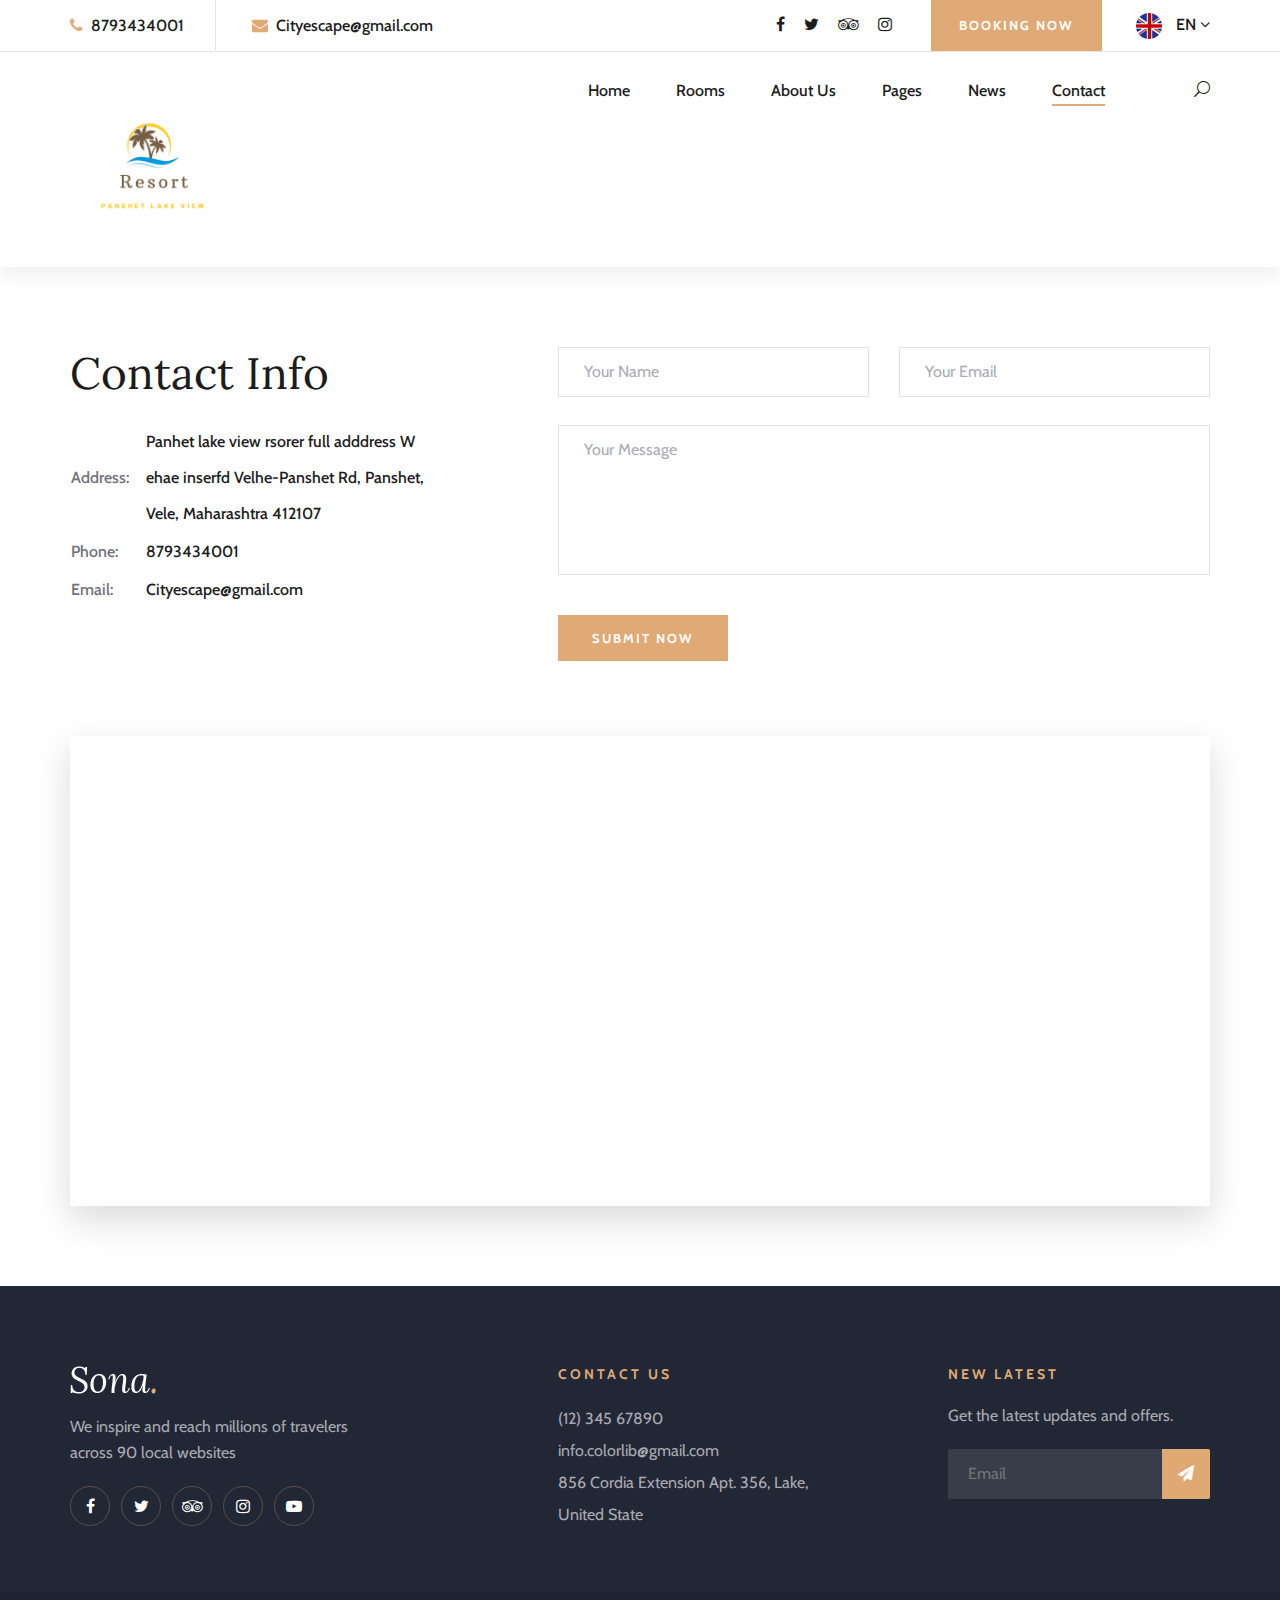
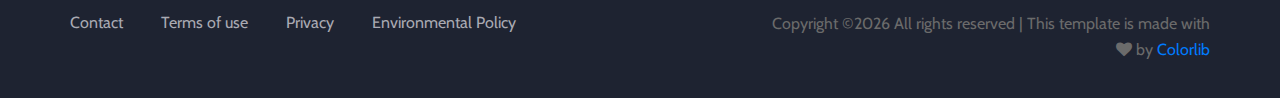
==== commit e6bcf0f8: "All todays idex" ====
--- a/contact.html
+++ b/contact.html
@@ -199,7 +199,24 @@
                     </div>
                 </div>
                 <div class="col-lg-7 offset-lg-1">
-                    <form action="#" class="contact-form">
+                     <!-- <form action="#" class="contact-form"> -->
+                        <form action="send_email.py" method="post" class="contact-form">
+                            <div class="row">
+                                <div class="col-lg-6">
+                                    <input type="text" name="name" placeholder="Your Name">
+                                </div>
+                                <div class="col-lg-6">
+                                    <input type="text" name="email" placeholder="Your Email">
+                                </div>
+                                <div class="col-lg-12">
+                                    <textarea name="message" placeholder="Your Message"></textarea>
+                                    <button type="submit">Submit Now</button>
+                                </div>
+                            </div>
+                        </form>
+                        
+                        <!----
+                        <form action="send_email.php" class="contact-form">
                         <div class="row">
                             <div class="col-lg-6">
                                 <input type="text" placeholder="Your Name">
@@ -212,7 +229,7 @@
                                 <button type="submit">Submit Now</button>
                             </div>
                         </div>
-                    </form>
+                    </form> -->
                 </div>
             </div>
             <div class="map">
--- a/css/flaticon.css
+++ b/css/flaticon.css
@@ -9,7 +9,8 @@
   src: url("../fonts/Flaticon.eot?#iefix") format("embedded-opentype"),
        url("../fonts/Flaticon.woff") format("woff"),
        url("../fonts/Flaticon.ttf") format("truetype"),
-       url("../fonts/Flaticon.svg#Flaticon") format("svg");
+       url("../fonts/Flaticon.svg#Flaticon") format("svg"),
+       url("../fonts/Stay.svg#Flaticon") format("svg");
   font-weight: normal;
   font-style: normal;
 }
@@ -78,4 +79,5 @@
 .flaticon-047-calendar:before { content: "\f12e"; }
 .flaticon-048-door-handle:before { content: "\f12f"; }
 .flaticon-049-power-socket:before { content: "\f130"; }
-.flaticon-050-bellboy:before { content: "\f131"; }+.flaticon-050-bellboy:before { content: "\f131"; }
+.flaticon-051-new-icon:before { content: "\f132"; }
--- a/css/style.css
+++ b/css/style.css
@@ -119,6 +119,7 @@
 	padding-top: 50px;
 	padding-bottom: 70px;
 }
+
 .text-white h1, .text-white h2, .text-white h3, .text-white h4, .text-white h5, .text-white h6, .text-white p, .text-white span, .text-white li, .text-white a {
 	color: #fff;
 }
@@ -2334,4 +2335,5 @@
 	.blog-details-text .comment-option .single-comment-item .sc-text a {
 		margin-bottom: 10px;
 	}
+	
 }